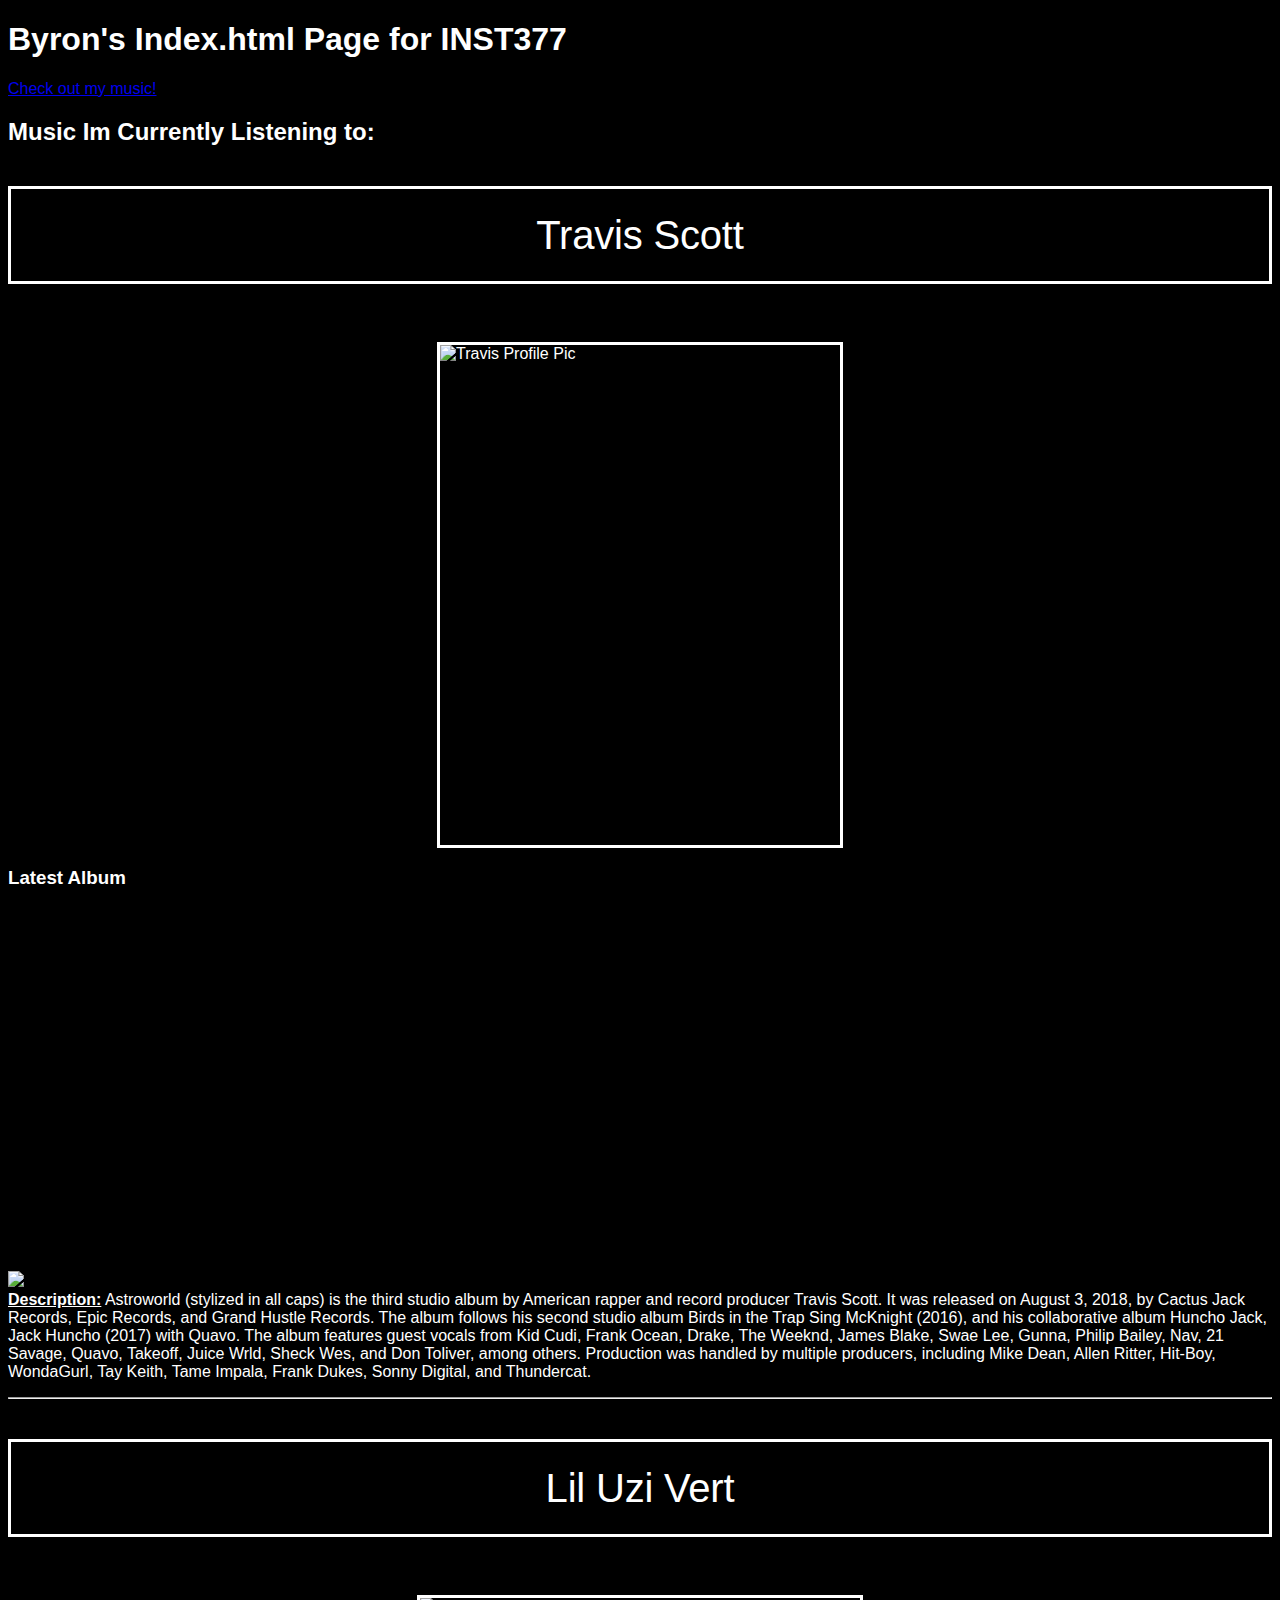
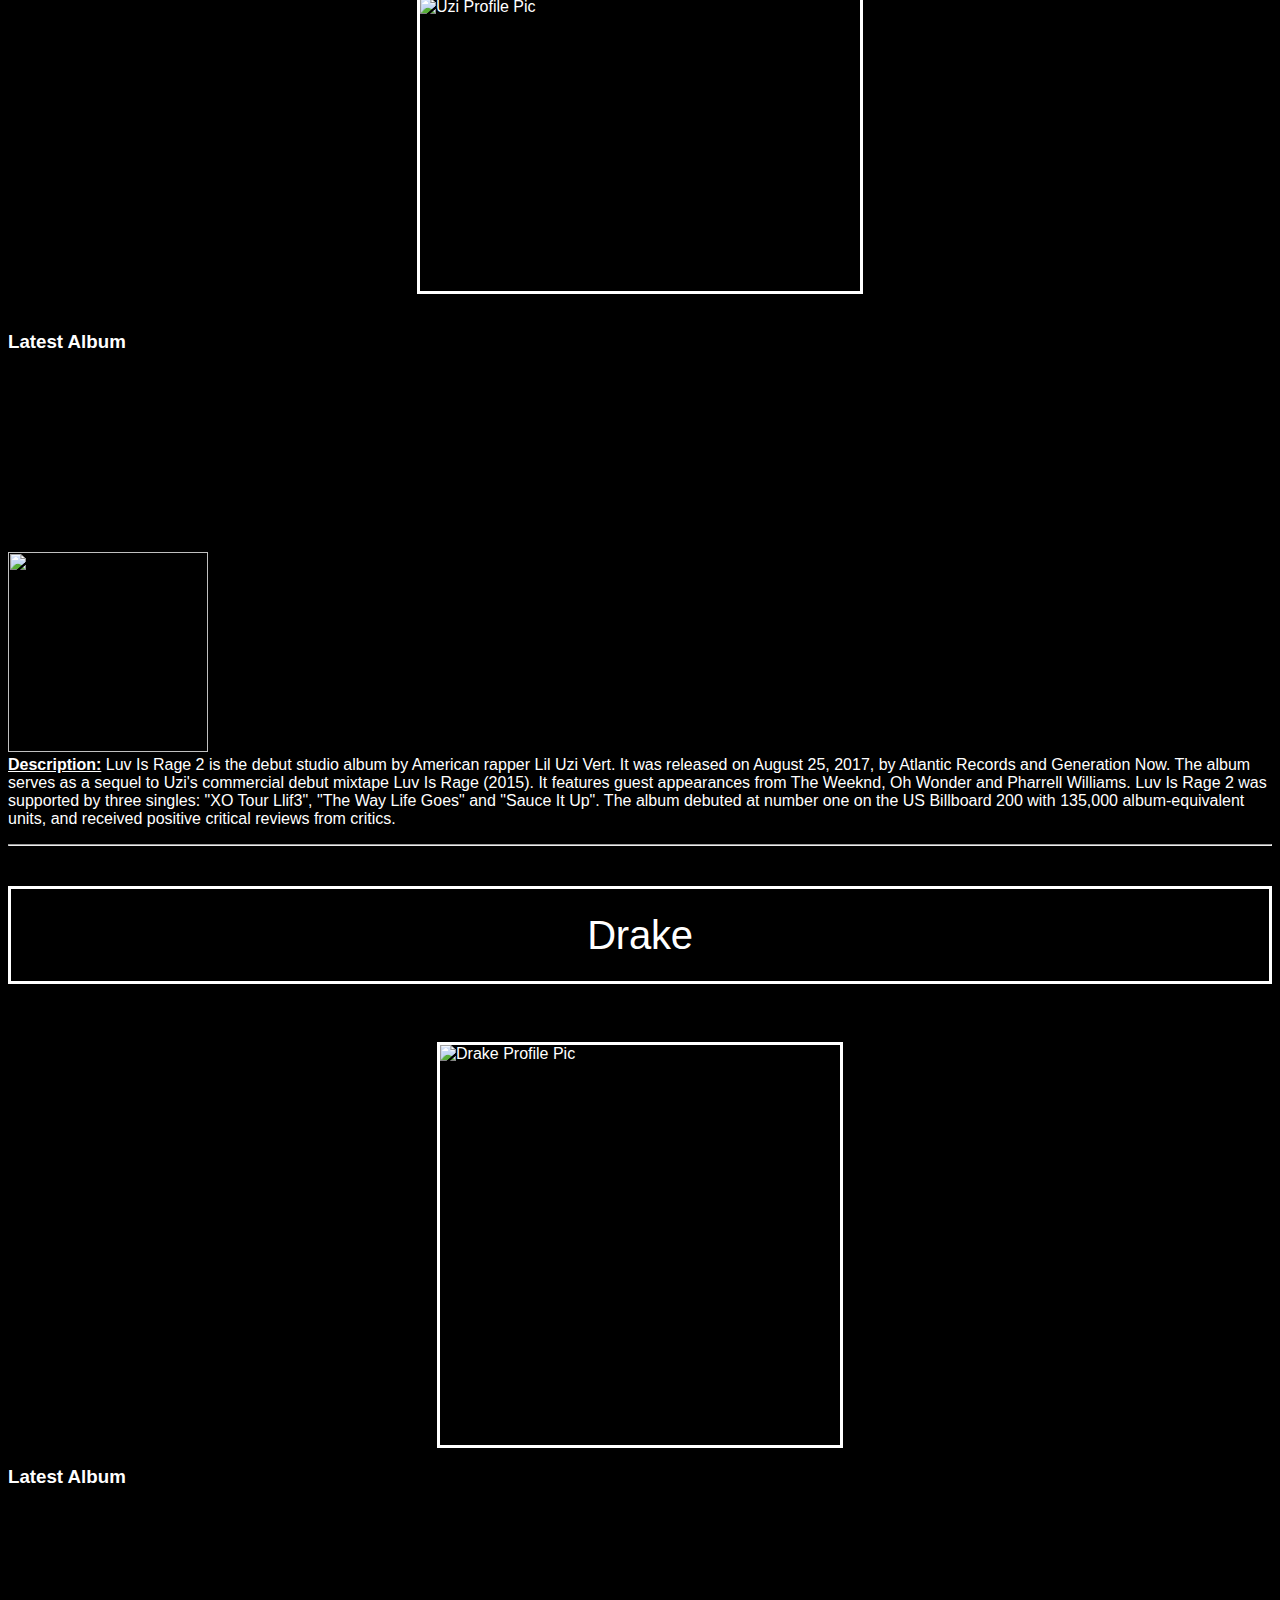
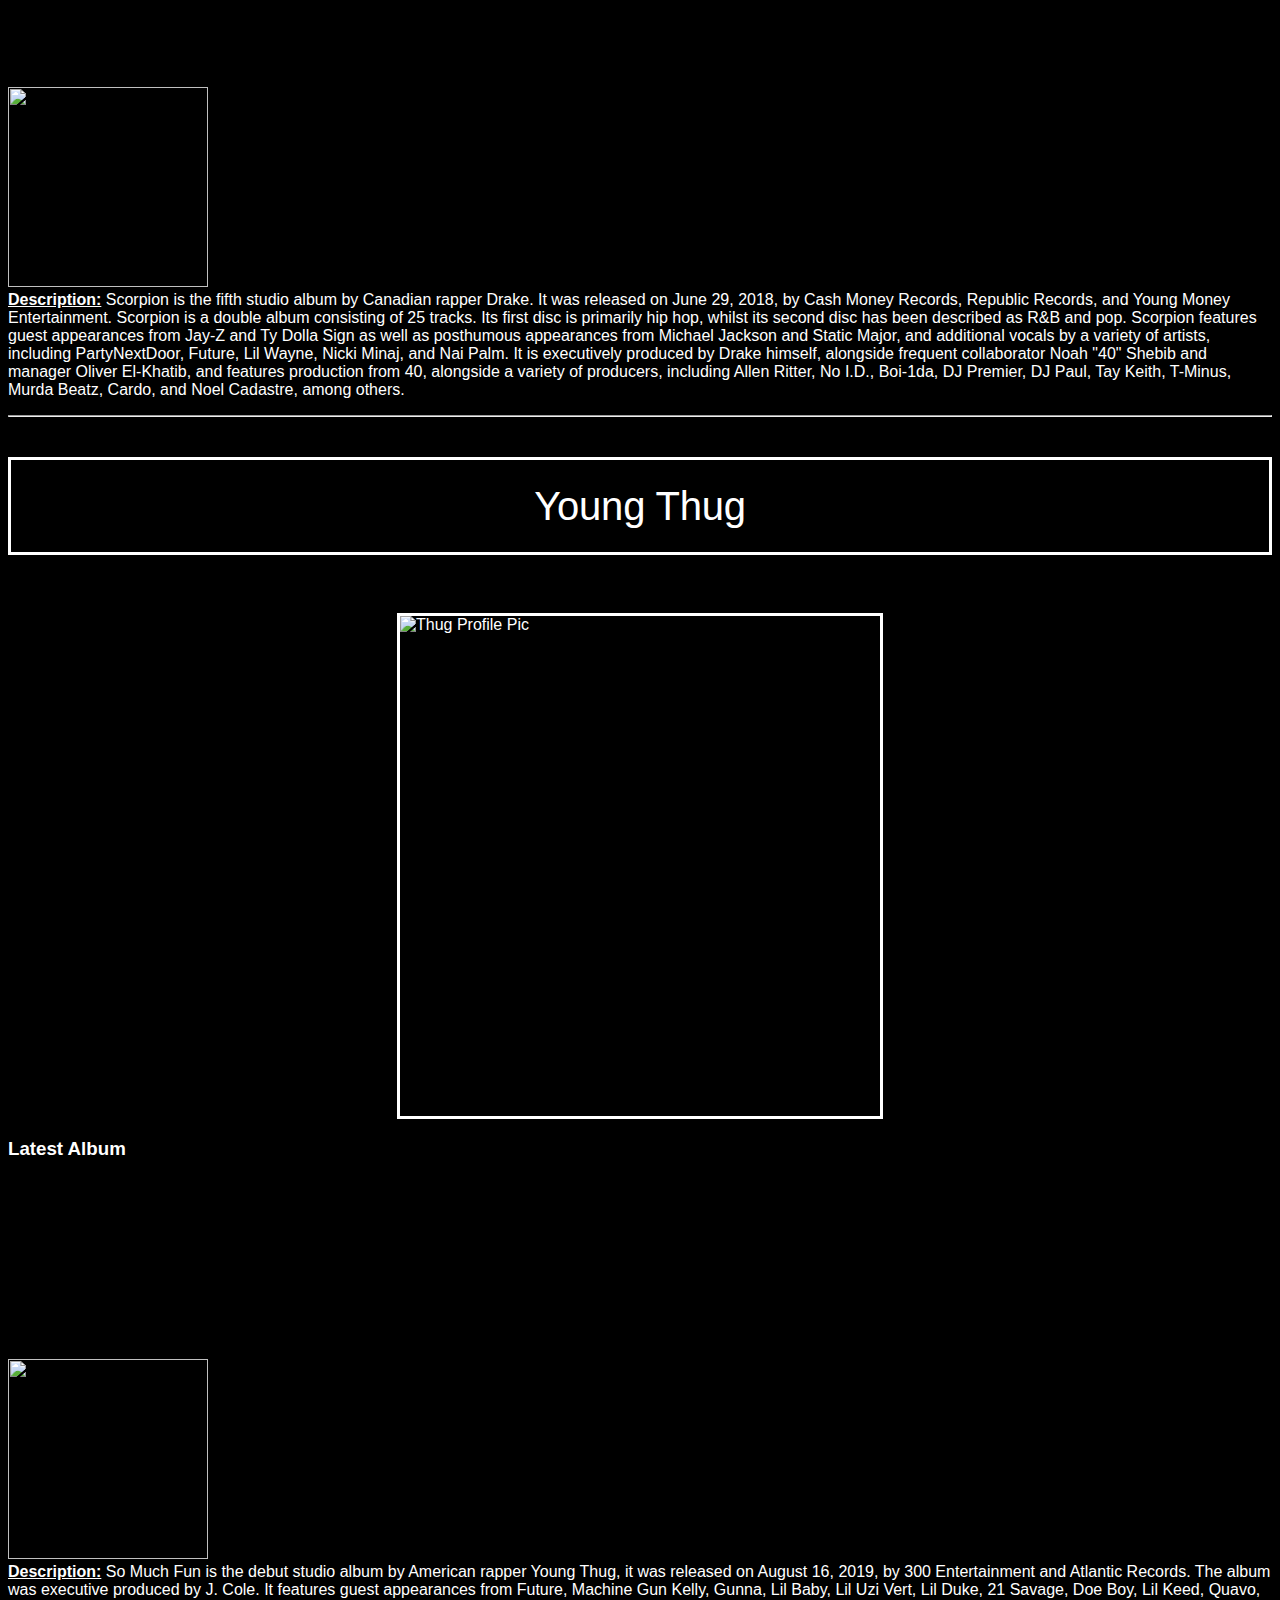
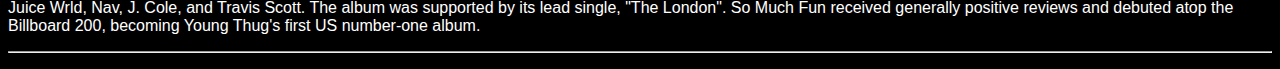
==== index.html @ f916d734 "Spotify Embed + Restructured Webpage" ====
<!DOCTYPE html>
<html lang="en-US">
    <head>
        <title>Index.html Page</title>
        <link rel="stylesheet" href="indexCSS.css">
    </head>

    <body>

        <h1>Byron's Index.html Page for INST377</h1>
            <p> <a href="https://open.spotify.com/artist/3tL5ZjOpuEj4PhimEyNbgF?si=HEZvak3XQn69Vh0HO2Ecpw">Check out my music!</a> </p>
        <h2>Music Im Currently Listening to:</h2>
            <p>
                
                    <!---------------------------------------------- Artist Field -------------------------------------------------> 
                    <h3 id="artist">Travis Scott</h3>
                        <br>
                        <img src="Images/TravisScotGQ.jpg" alt="Travis Profile Pic" style="width:400px;height:500px;" class="artistImage">
                        
                             <p>
                                <h3>Latest Album</h3>
                                <img src="Images/Covers/Astroworld.jpg" >

                                <!---------------------------------------------- Spotify Embed--------------------------------------------------->
                                <iframe src="https://open.spotify.com/embed/album/41GuZcammIkupMPKH2OJ6I" width="300" height="380" frameborder="0" 
                                allowtransparency="true" allow="encrypted-media" class="spotifyPreview"></iframe>
                                <!---------------------------------------------- Spotify Embed--------------------------------------------------->

                                <br>
                                <b><ins>Description:</ins></b>
                                Astroworld (stylized in all caps) is the third studio album by American rapper and record producer Travis Scott. 
                                It was released on August 3, 2018, by Cactus Jack Records, Epic Records, and Grand Hustle Records. 
                                The album follows his second studio album Birds in the Trap Sing McKnight (2016), and his collaborative 
                                album Huncho Jack, Jack Huncho (2017) with Quavo. The album features guest vocals from Kid Cudi, Frank Ocean, 
                                Drake, The Weeknd, James Blake, Swae Lee, Gunna, Philip Bailey, Nav, 21 Savage, Quavo, Takeoff, Juice Wrld, Sheck Wes, 
                                and Don Toliver, among others. Production was handled by multiple producers, including Mike Dean, Allen Ritter, Hit-Boy, 
                                WondaGurl, Tay Keith, Tame Impala, Frank Dukes, Sonny Digital, and Thundercat.
                            </p>
                                    <hr>

                    <h3 id="artist">Lil Uzi Vert</h3>
                        <br>
                        <img src="Images/liluzi.jpg" alt="Uzi Profile Pic" style="width:440px;height:293px;" class="artistImage">  
                            <br>
                            <p>
                                <h3>Latest Album</h3>
                                <img src="Images/Covers/liluziluveisrage2.jpg" style="width:200px;height:200px;">

                                <!---------------------------------------------- Spotify Embed--------------------------------------------------->
                                <iframe src="https://open.spotify.com/embed/album/0zicd2mBV8HTzSubByj4vP" width="300" height="380" frameborder="0" 
                                allowtransparency="true" allow="encrypted-media" class="spotifyPreview"></iframe>
                                <!---------------------------------------------- Spotify Embed--------------------------------------------------->

                                <br>
                                <b><ins>Description:</ins></b>
                                Luv Is Rage 2 is the debut studio album by American rapper Lil Uzi Vert. It was released on August 25, 2017, 
                                by Atlantic Records and Generation Now. The album serves as a sequel to Uzi's commercial debut mixtape 
                                Luv Is Rage (2015). It features guest appearances from The Weeknd, Oh Wonder and Pharrell Williams. 
                                Luv Is Rage 2 was supported by three singles: "XO Tour Llif3", "The Way Life Goes" and "Sauce It Up". 
                                The album debuted at number one on the US Billboard 200 with 135,000 album-equivalent units, and received 
                                positive critical reviews from critics.

                            </p>
                                    <hr>

                    <h3 id="artist">Drake</h3>
                        <br>
                        <img src="Images/Drake.jpg" alt="Drake Profile Pic" style="width:400px;height:400px;" class="artistImage">
                            <p>
                            <h3>Latest Album</h3>
                                <img src="Images/Covers/scorpion.jpg" style="width:200px;height:200px;">

                                <!---------------------------------------------- Spotify Embed--------------------------------------------------->
                                <iframe src="https://open.spotify.com/embed/album/1ATL5GLyefJaxhQzSPVrLX" width="300" height="380" frameborder="0" 
                                allowtransparency="true" allow="encrypted-media" class="spotifyPreview"></iframe>
                                <!---------------------------------------------- Spotify Embed--------------------------------------------------->

                                <br>
                                <b><ins>Description:</ins></b>
                                Scorpion is the fifth studio album by Canadian rapper Drake. It was released on June 29, 2018, by Cash Money Records, 
                                Republic Records, and Young Money Entertainment. Scorpion is a double album consisting of 25 tracks. Its first disc is 
                                primarily hip hop, whilst its second disc has been described as R&B and pop. Scorpion features guest appearances from 
                                Jay-Z and Ty Dolla Sign as well as posthumous appearances from Michael Jackson and Static Major, and additional vocals 
                                by a variety of artists, including PartyNextDoor, Future, Lil Wayne, Nicki Minaj, and Nai Palm. It is executively produced 
                                by Drake himself, alongside frequent collaborator Noah "40" Shebib and manager Oliver El-Khatib, and features production 
                                from 40, alongside a variety of producers, including Allen Ritter, No I.D., Boi-1da, DJ Premier, DJ Paul, Tay Keith, 
                                T-Minus, Murda Beatz, Cardo, and Noel Cadastre, among others.
                            </p>         
                                    <hr>

                            
                    <h3 id="artist">Young Thug</h3>
                        <br>
                        <img src="Images/young-thug.jpeg" alt="Thug Profile Pic" style="width:480px;height:500px;" class="artistImage">  
                            <p>
                            <h3>Latest Album</h3>
                                <img src="Images/Covers/somuchfun.png" style="width:200px;height:200px;">

                                <!---------------------------------------------- Spotify Embed--------------------------------------------------->
                                <iframe src="https://open.spotify.com/embed/album/1bnHPO4dKK7IjvgrtVBcQh" width="300" height="380" frameborder="0"
                                 allowtransparency="true" allow="encrypted-media" class="spotifyPreview"></iframe>
                                <!---------------------------------------------- Spotify Embed--------------------------------------------------->

                                <br>
                                <b><ins>Description:</ins></b>
                                So Much Fun is the debut studio album by American rapper Young Thug, it was released on August 16, 2019, 
                                by 300 Entertainment and Atlantic Records. The album was executive produced by J. Cole. It features guest 
                                appearances from Future, Machine Gun Kelly, Gunna, Lil Baby, Lil Uzi Vert, Lil Duke, 21 Savage, Doe Boy, 
                                Lil Keed, Quavo, Juice Wrld, Nav, J. Cole, and Travis Scott. The album was supported by its lead single, 
                                "The London". So Much Fun received generally positive reviews and debuted atop the Billboard 200, becoming 
                                Young Thug's first US number-one album.
                             </p>
                                    <hr>
                    <!-------------------------------------------------Artist Field ------------------------------------------------------> 
            </p>

    </body>
</html>
---- indexCSS.css ----
/* Style sheet for Index.html */

body {
    color:#ffffff;
    background-color : #000000;
    font-family : arial, verdana, sans-serif;
  }

#artist {
    font-size: 40px;    
    text-align: center;
    line-height: 82px;
    letter-spacing: -.005em;
    font-weight: var(--glue-font-weight-black);
    color: #fff;
    text-transform: none;
    border-style : solid;
    border-color : #ffffff;
    border-width : 3px;
    padding : 5px;
  }

  .artistImage {
    display: block;
    margin-left: auto;
    margin-right: auto;
    width: 50%;
    border-style : solid;
    border-color : #ffffff;
    border-width : 3px;
  }

  .spotifyPreview {

    align-items: center;
  }
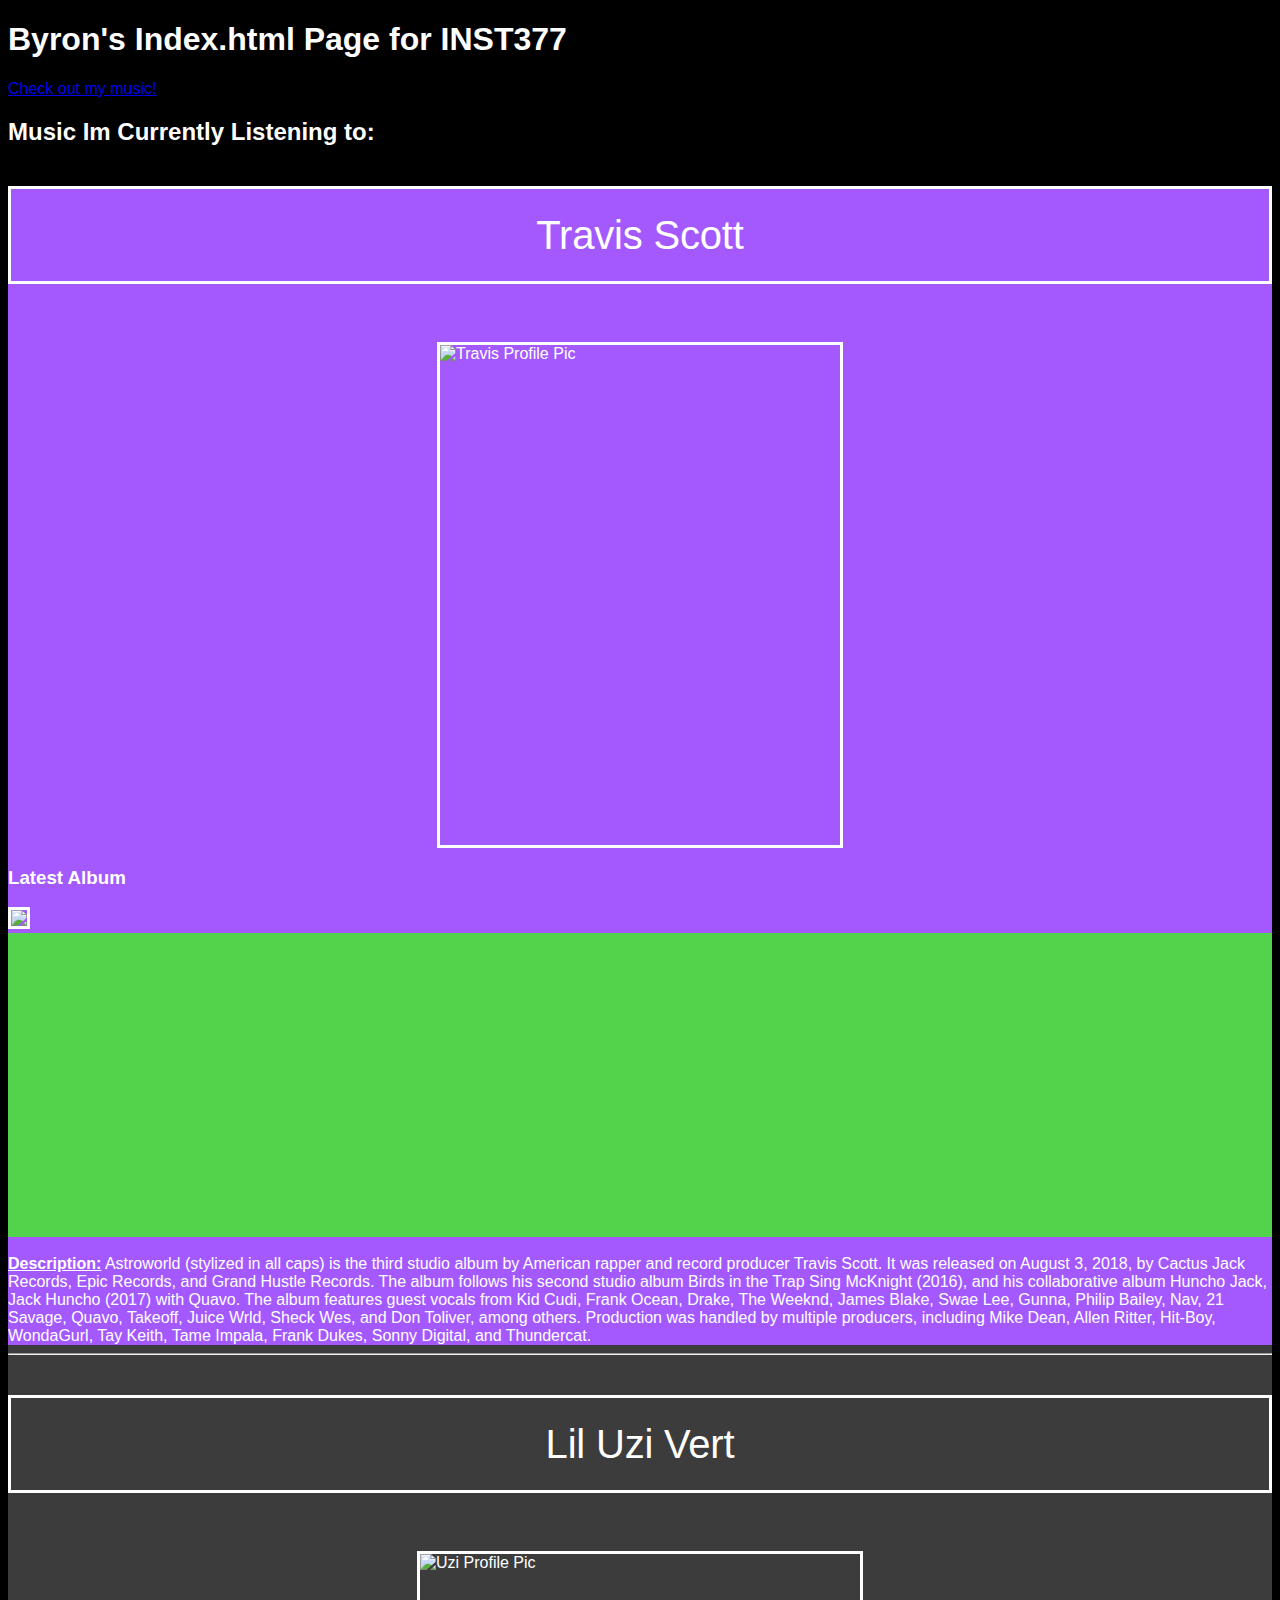
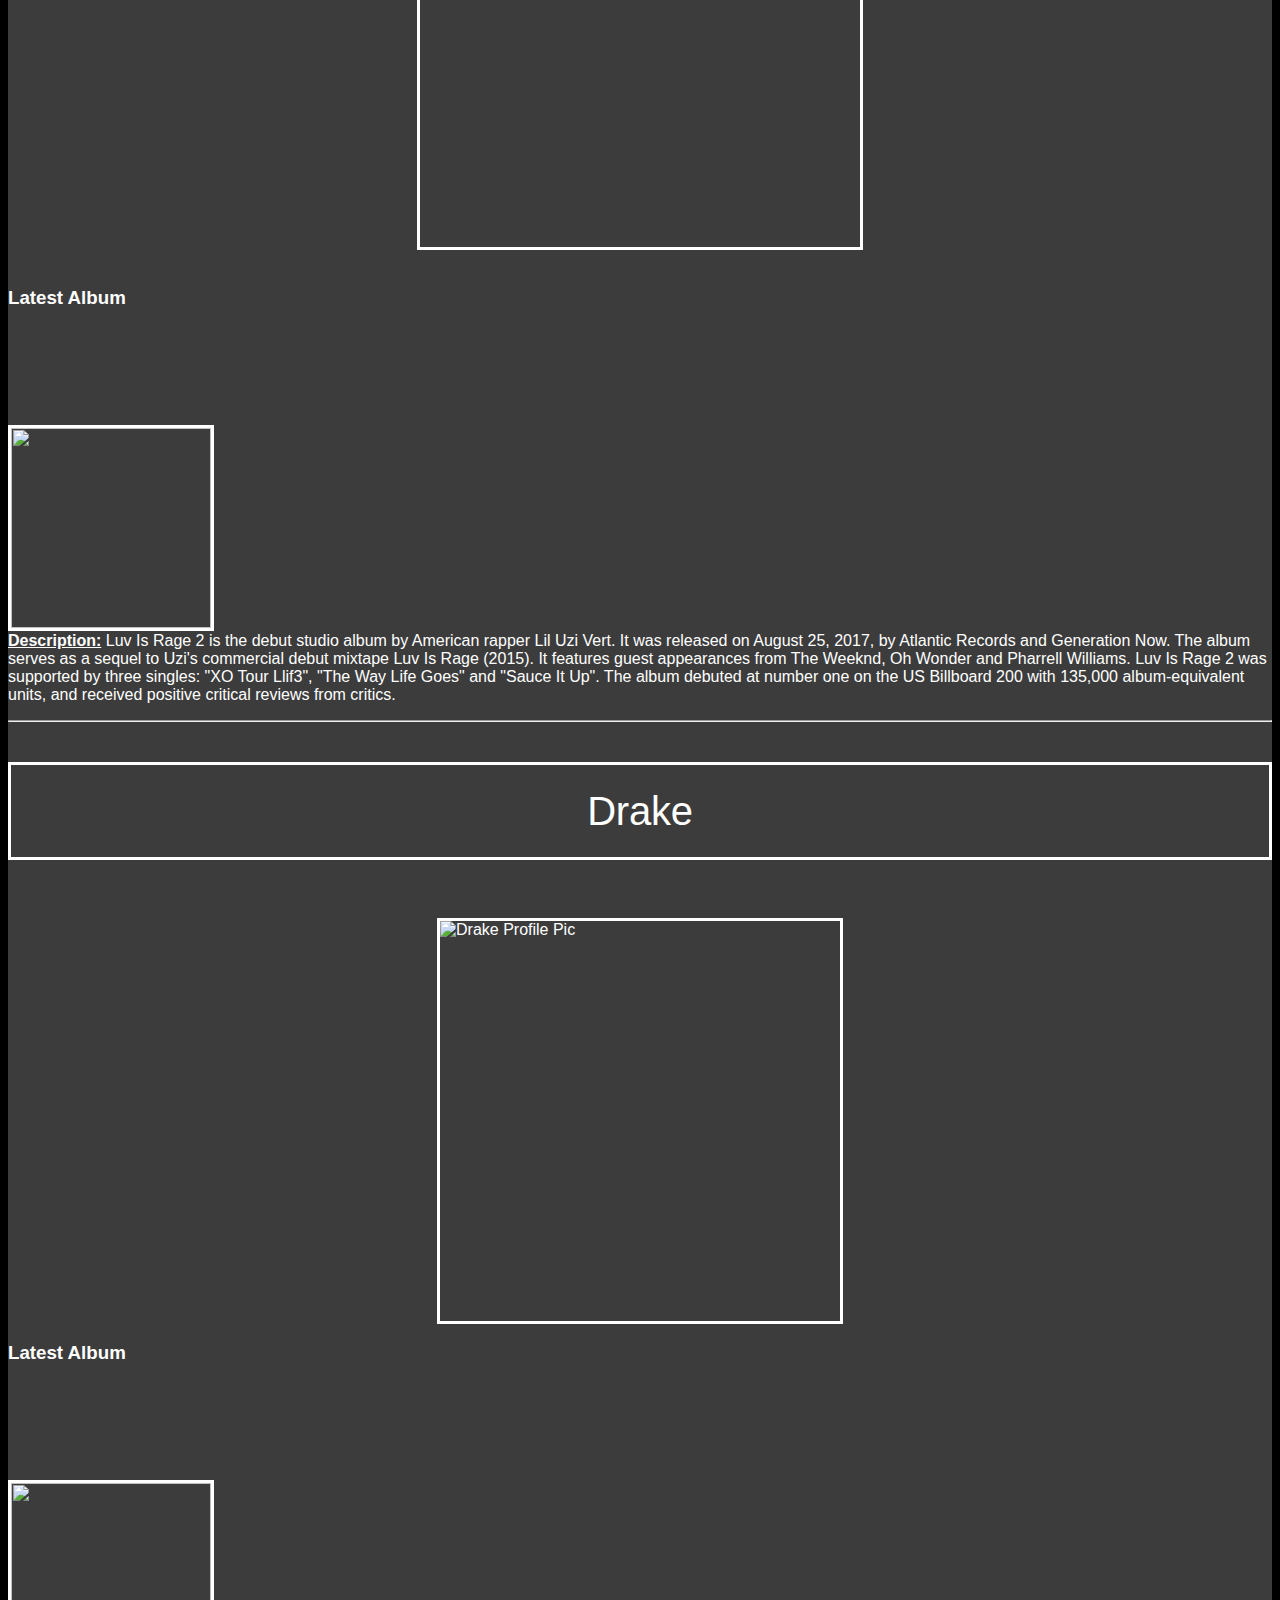
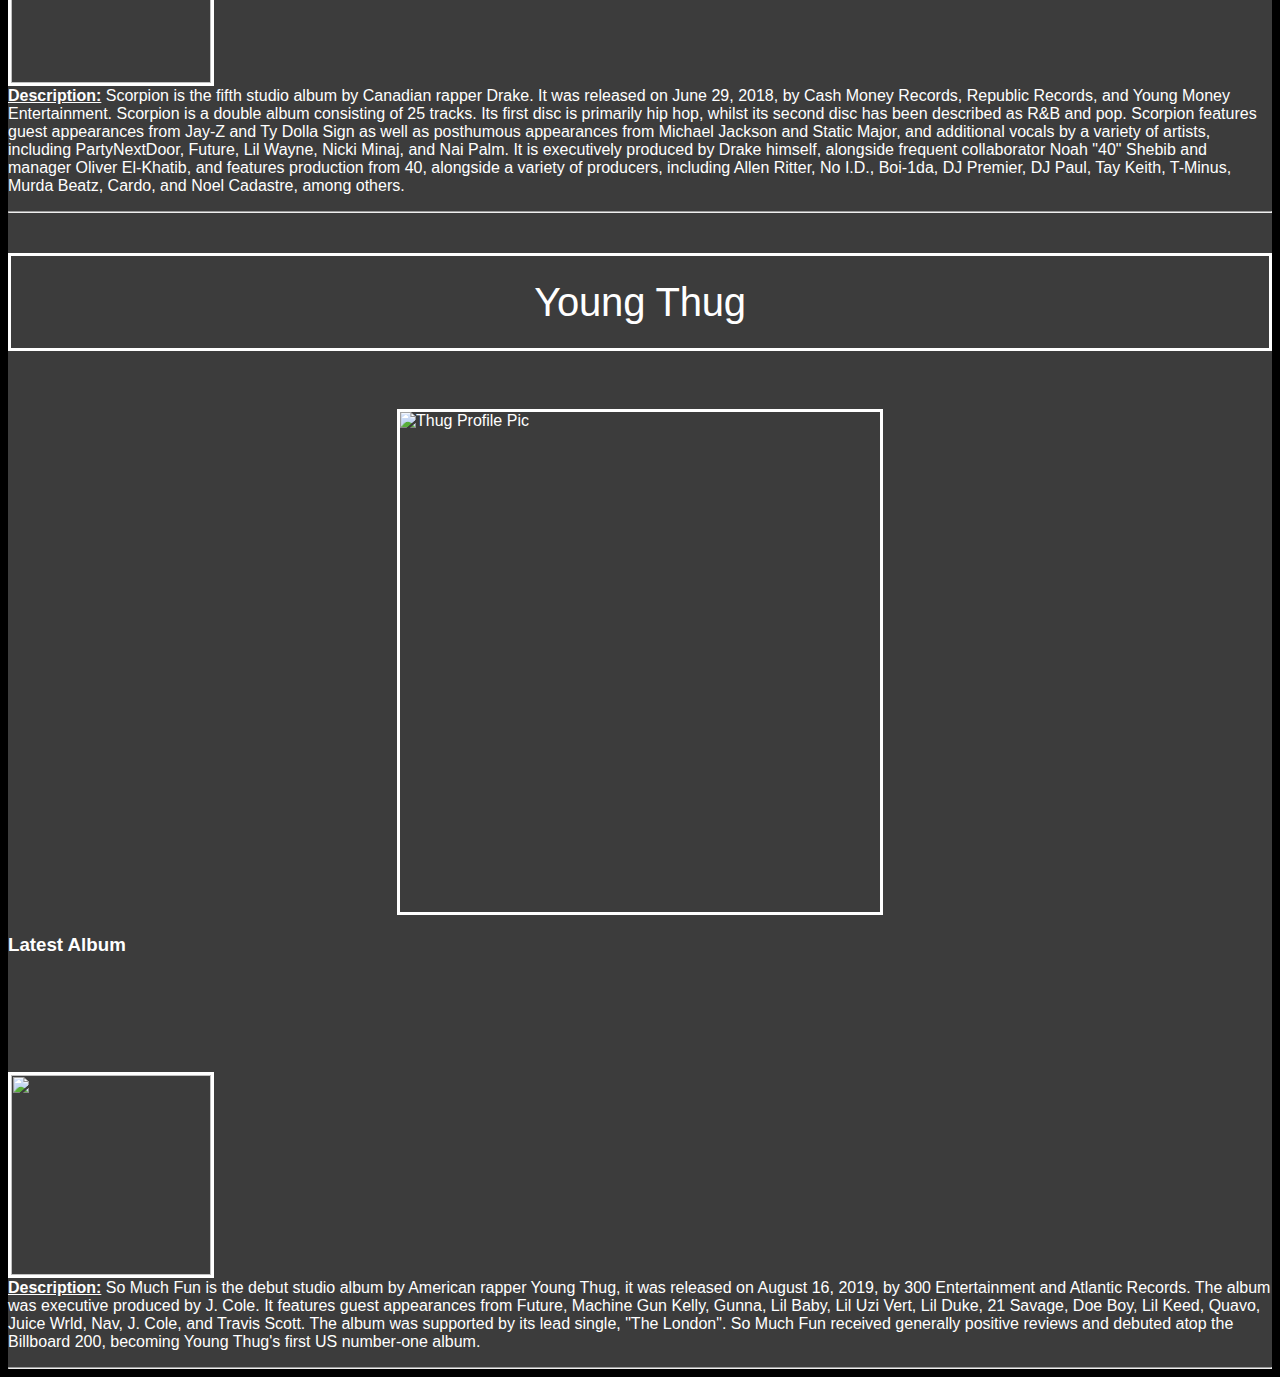
==== commit b02c93dd: "Inserted DIV elements instead of <p> on Travis Scott" ====
--- a/index.html
+++ b/index.html
@@ -1,30 +1,37 @@
 <!DOCTYPE html>
 <html lang="en-US">
-    <head>
-        <title>Index.html Page</title>
-        <link rel="stylesheet" href="indexCSS.css">
-    </head>
+
+    <div id= "header">
+        <head>
+            <title>Byron Cantillano</title>
+            <link rel="stylesheet" href="indexCSS.css">
+        </head>
+    </div>
 
     <body>
 
         <h1>Byron's Index.html Page for INST377</h1>
             <p> <a href="https://open.spotify.com/artist/3tL5ZjOpuEj4PhimEyNbgF?si=HEZvak3XQn69Vh0HO2Ecpw">Check out my music!</a> </p>
         <h2>Music Im Currently Listening to:</h2>
-            <p>
+
+            <div id="ArtistField">
                 
                     <!---------------------------------------------- Artist Field -------------------------------------------------> 
-                    <h3 id="artist">Travis Scott</h3>
+                    <div id="travis">
+                        <h3 id="artist">Travis Scott</h3>
                         <br>
                         <img src="Images/TravisScotGQ.jpg" alt="Travis Profile Pic" style="width:400px;height:500px;" class="artistImage">
                         
-                             <p>
+                             
                                 <h3>Latest Album</h3>
-                                <img src="Images/Covers/Astroworld.jpg" >
+                                <img src="Images/Covers/Astroworld.jpg" id="albumCover" >
 
-                                <!---------------------------------------------- Spotify Embed--------------------------------------------------->
-                                <iframe src="https://open.spotify.com/embed/album/41GuZcammIkupMPKH2OJ6I" width="300" height="380" frameborder="0" 
-                                allowtransparency="true" allow="encrypted-media" class="spotifyPreview"></iframe>
-                                <!---------------------------------------------- Spotify Embed--------------------------------------------------->
+                                <div id="Spotify"> 
+                                    <!---------------------------------------------- Spotify Embed--------------------------------------------------->
+                                    <iframe src="https://open.spotify.com/embed/album/41GuZcammIkupMPKH2OJ6I" width="300" height="300" frameborder="0" 
+                                    allowtransparency="true" allow="encrypted-media"></iframe>
+                                    <!---------------------------------------------- Spotify Embed--------------------------------------------------->
+                                </div> 
 
                                 <br>
                                 <b><ins>Description:</ins></b>
@@ -35,7 +42,7 @@
                                 Drake, The Weeknd, James Blake, Swae Lee, Gunna, Philip Bailey, Nav, 21 Savage, Quavo, Takeoff, Juice Wrld, Sheck Wes, 
                                 and Don Toliver, among others. Production was handled by multiple producers, including Mike Dean, Allen Ritter, Hit-Boy, 
                                 WondaGurl, Tay Keith, Tame Impala, Frank Dukes, Sonny Digital, and Thundercat.
-                            </p>
+                </div>
                                     <hr>
 
                     <h3 id="artist">Lil Uzi Vert</h3>
@@ -44,11 +51,11 @@
                             <br>
                             <p>
                                 <h3>Latest Album</h3>
-                                <img src="Images/Covers/liluziluveisrage2.jpg" style="width:200px;height:200px;">
+                                <img src="Images/Covers/liluziluveisrage2.jpg" id="albumCover" style="width:200px;height:200px;">
 
                                 <!---------------------------------------------- Spotify Embed--------------------------------------------------->
-                                <iframe src="https://open.spotify.com/embed/album/0zicd2mBV8HTzSubByj4vP" width="300" height="380" frameborder="0" 
-                                allowtransparency="true" allow="encrypted-media" class="spotifyPreview"></iframe>
+                                <iframe src="https://open.spotify.com/embed/album/0zicd2mBV8HTzSubByj4vP" width="300" height="300" frameborder="0" 
+                                allowtransparency="true" allow="encrypted-media"></iframe>
                                 <!---------------------------------------------- Spotify Embed--------------------------------------------------->
 
                                 <br>
@@ -68,11 +75,11 @@
                         <img src="Images/Drake.jpg" alt="Drake Profile Pic" style="width:400px;height:400px;" class="artistImage">
                             <p>
                             <h3>Latest Album</h3>
-                                <img src="Images/Covers/scorpion.jpg" style="width:200px;height:200px;">
+                                <img src="Images/Covers/scorpion.jpg" id="albumCover" style="width:200px;height:200px; ">
 
                                 <!---------------------------------------------- Spotify Embed--------------------------------------------------->
-                                <iframe src="https://open.spotify.com/embed/album/1ATL5GLyefJaxhQzSPVrLX" width="300" height="380" frameborder="0" 
-                                allowtransparency="true" allow="encrypted-media" class="spotifyPreview"></iframe>
+                                <iframe src="https://open.spotify.com/embed/album/1ATL5GLyefJaxhQzSPVrLX" width="300" height="300" frameborder="0" 
+                                allowtransparency="true" allow="encrypted-media" ></iframe>
                                 <!---------------------------------------------- Spotify Embed--------------------------------------------------->
 
                                 <br>
@@ -94,11 +101,11 @@
                         <img src="Images/young-thug.jpeg" alt="Thug Profile Pic" style="width:480px;height:500px;" class="artistImage">  
                             <p>
                             <h3>Latest Album</h3>
-                                <img src="Images/Covers/somuchfun.png" style="width:200px;height:200px;">
+                                <img src="Images/Covers/somuchfun.png" id="albumCover" style="width:200px;height:200px;">
 
                                 <!---------------------------------------------- Spotify Embed--------------------------------------------------->
-                                <iframe src="https://open.spotify.com/embed/album/1bnHPO4dKK7IjvgrtVBcQh" width="300" height="380" frameborder="0"
-                                 allowtransparency="true" allow="encrypted-media" class="spotifyPreview"></iframe>
+                                <iframe src="https://open.spotify.com/embed/album/1bnHPO4dKK7IjvgrtVBcQh" width="300" height="300" frameborder="0"
+                                 allowtransparency="true" allow="encrypted-media"></iframe>
                                 <!---------------------------------------------- Spotify Embed--------------------------------------------------->
 
                                 <br>
@@ -112,7 +119,7 @@
                              </p>
                                     <hr>
                     <!-------------------------------------------------Artist Field ------------------------------------------------------> 
-            </p>
+                </div>
 
     </body>
 </html>--- a/indexCSS.css
+++ b/indexCSS.css
@@ -1,4 +1,4 @@
-/* Style sheet for Index.html */
+/* Style sheet for Index.html (Current Music)*/
 
 body {
     color:#ffffff;
@@ -20,17 +20,30 @@
     padding : 5px;
   }
 
-  .artistImage {
-    display: block;
-    margin-left: auto;
-    margin-right: auto;
-    width: 50%;
+#albumCover {
     border-style : solid;
     border-color : #ffffff;
     border-width : 3px;
-  }
+}
 
-  .spotifyPreview {
+#ArtistField{
+  background-color: rgb(60, 60, 60)
+}
 
-    align-items: center;
-  }+.artistImage {
+  display: block;
+  margin-left: auto;
+  margin-right: auto;
+  width: 50%;
+  border-style : solid;
+  border-color : #ffffff;
+  border-width : 3px;
+}
+
+#Spotify {
+  background-color: rgb(83, 211, 76)
+}
+
+#travis {
+  background-color: rgb(164, 89, 255)
+}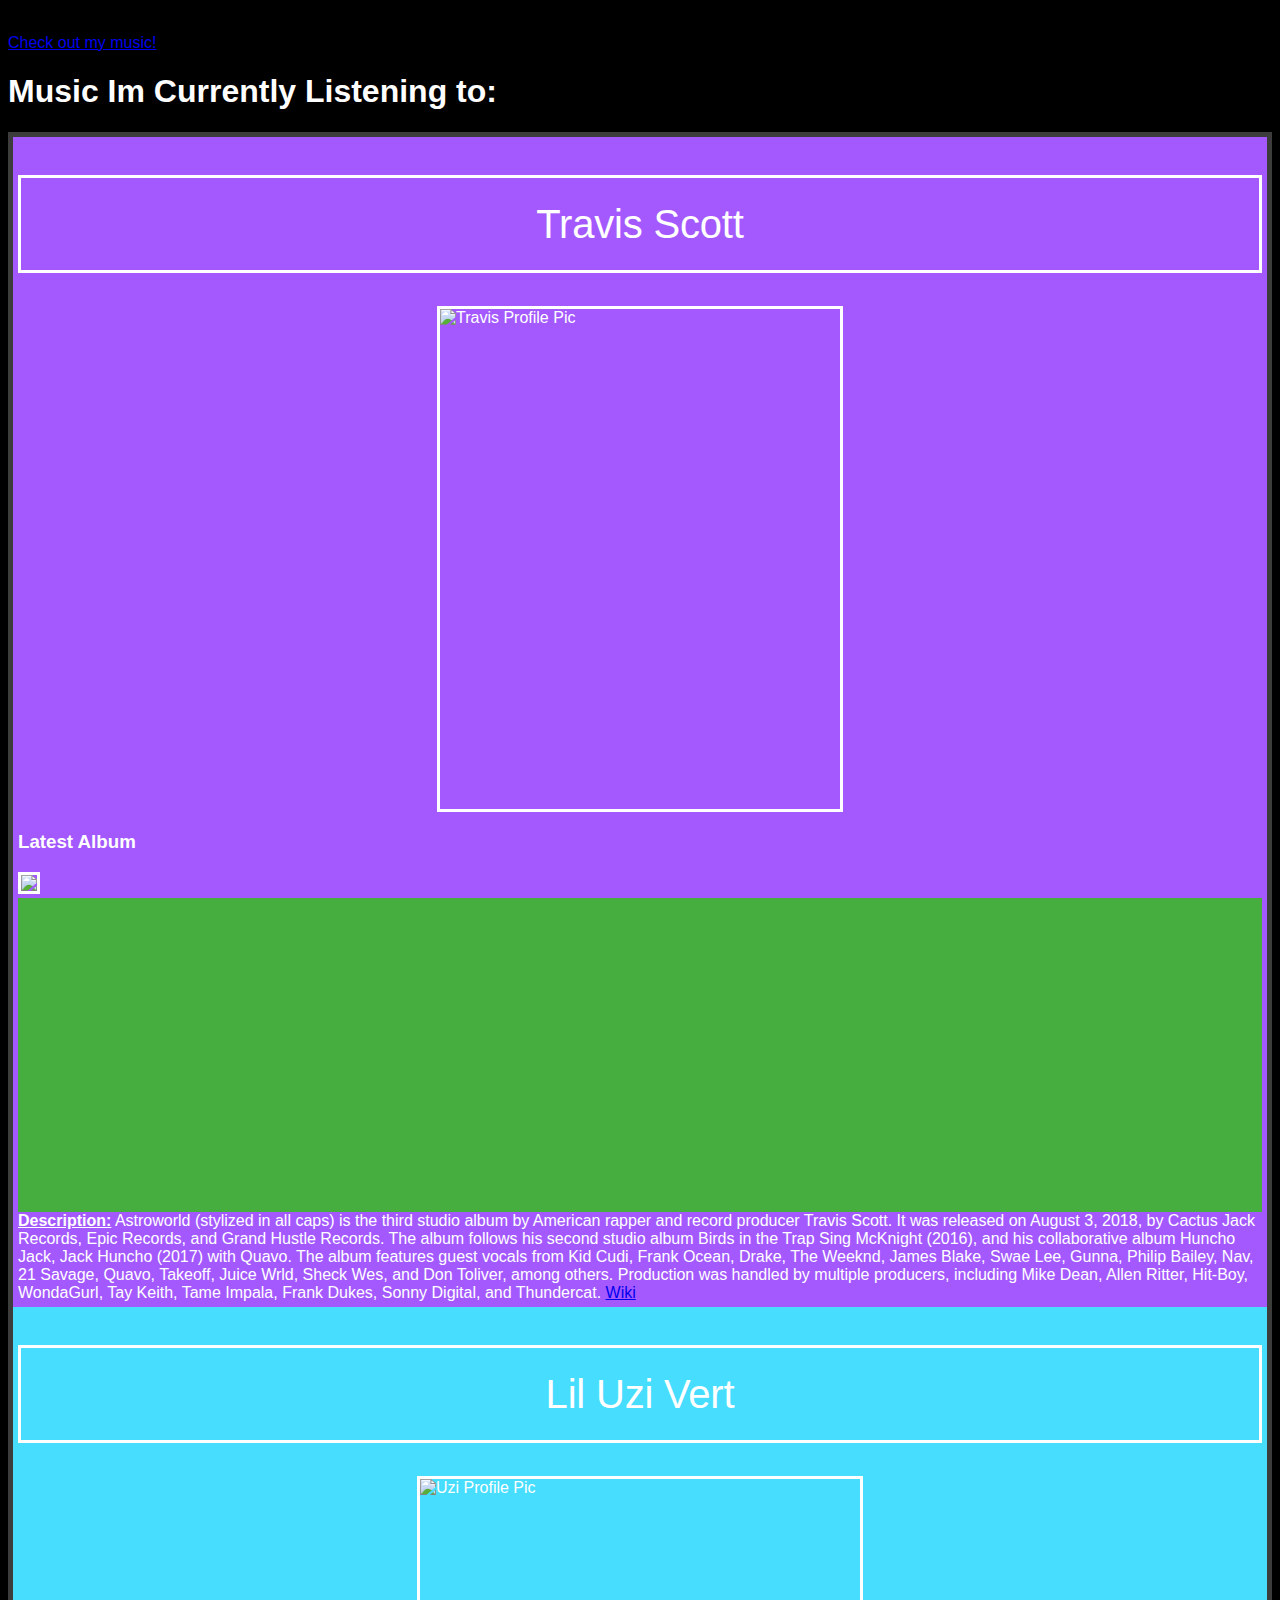
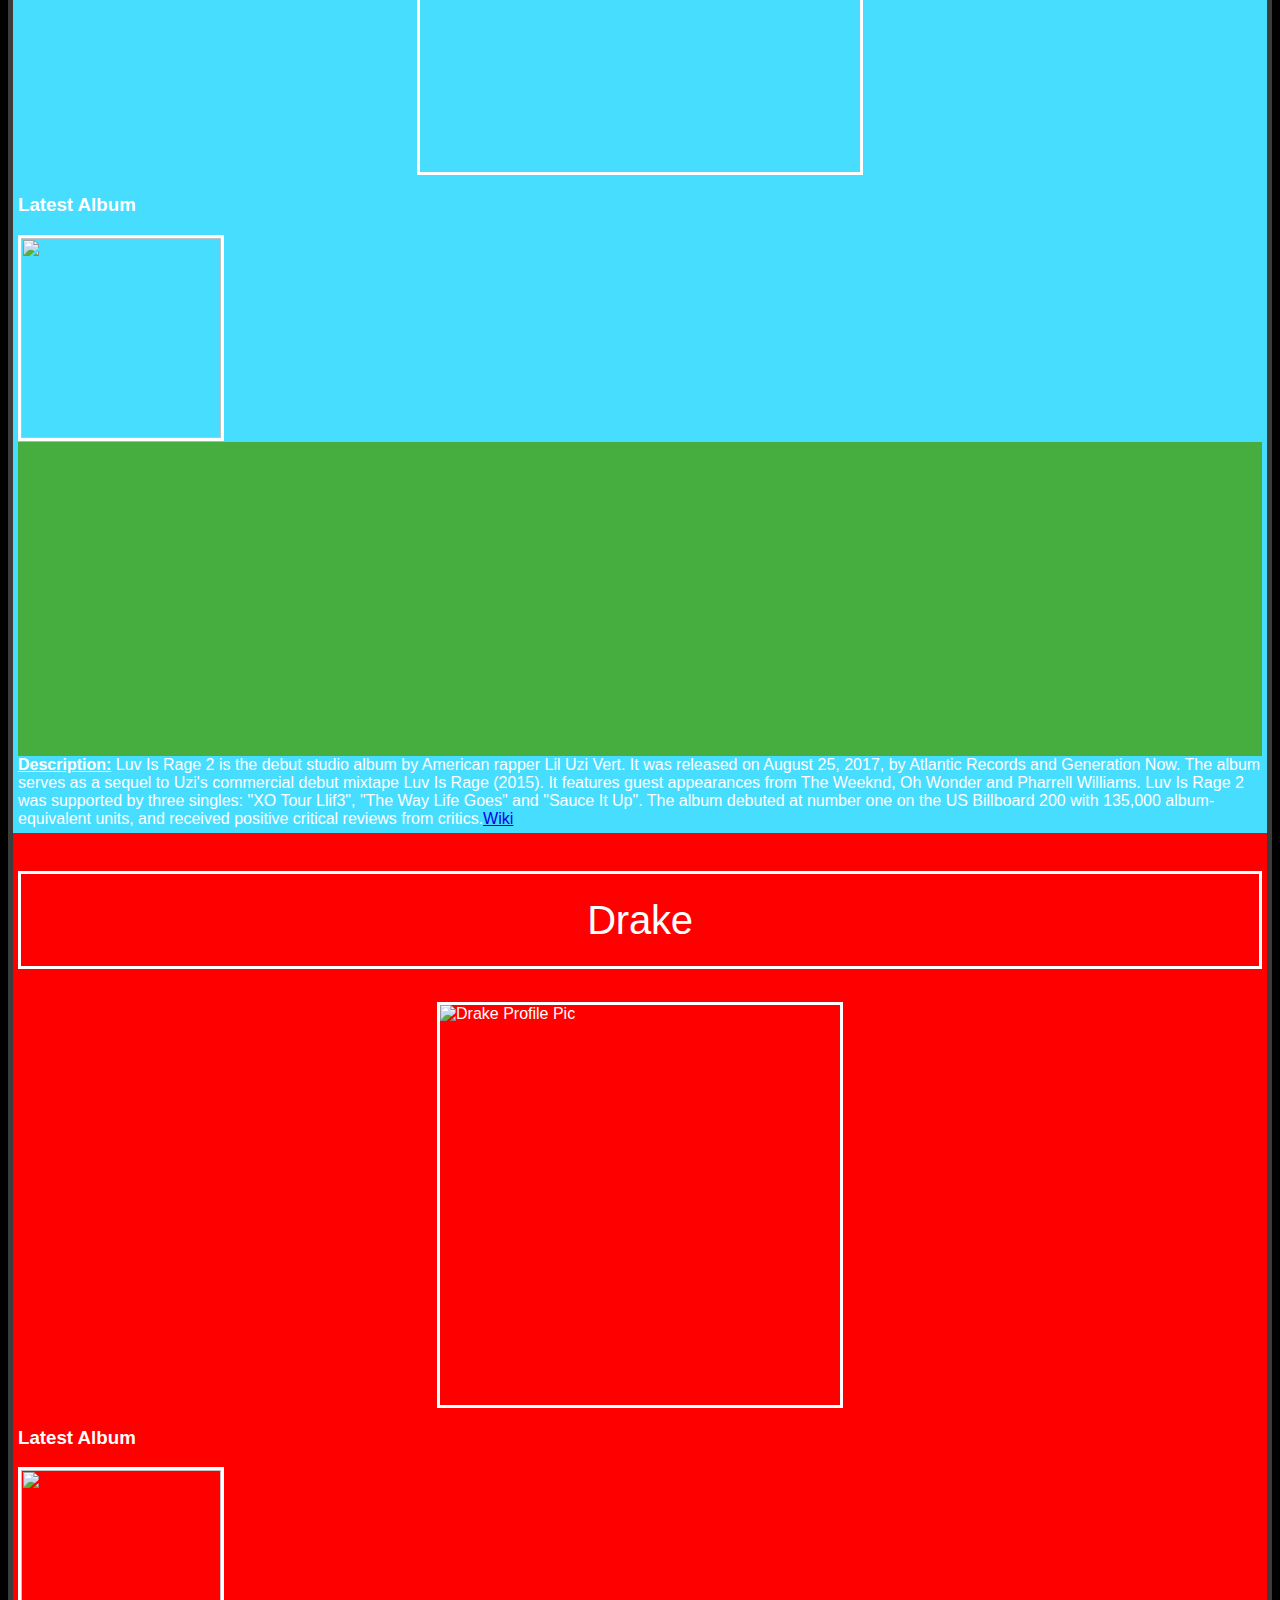
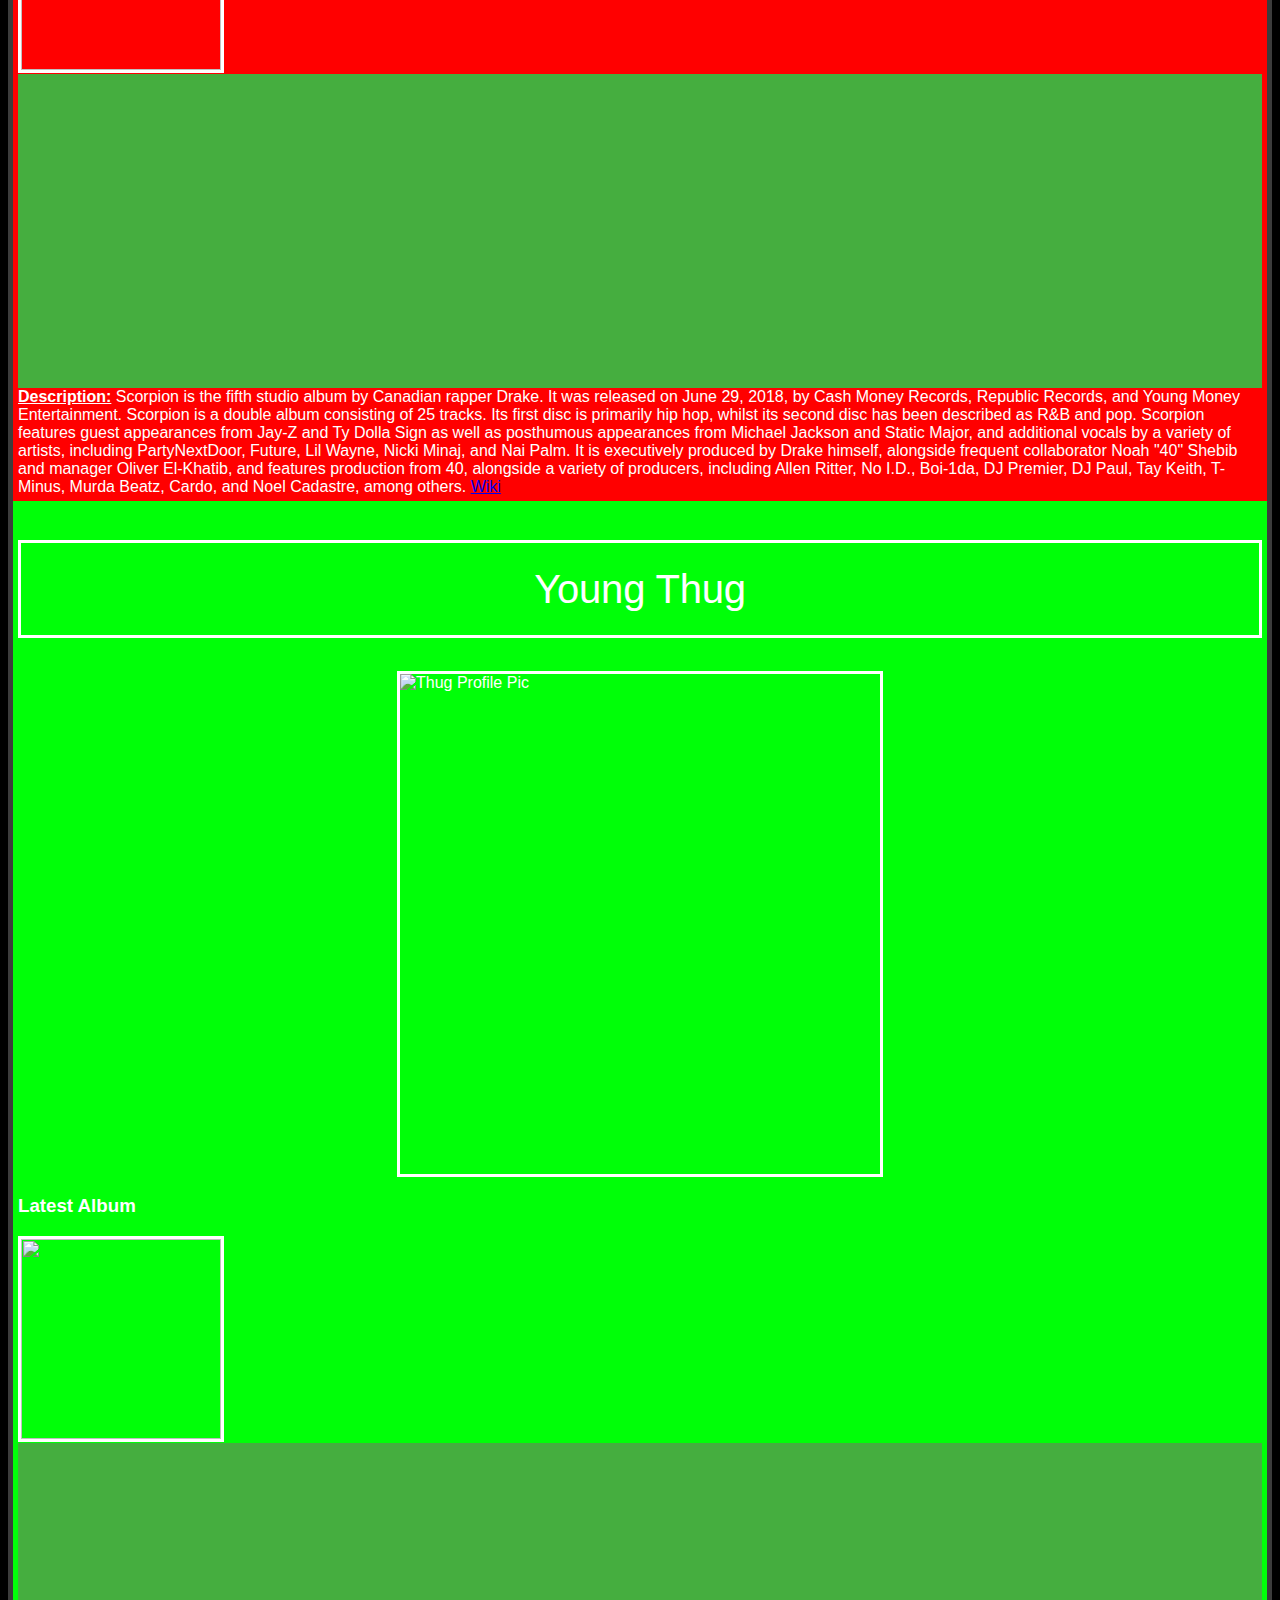
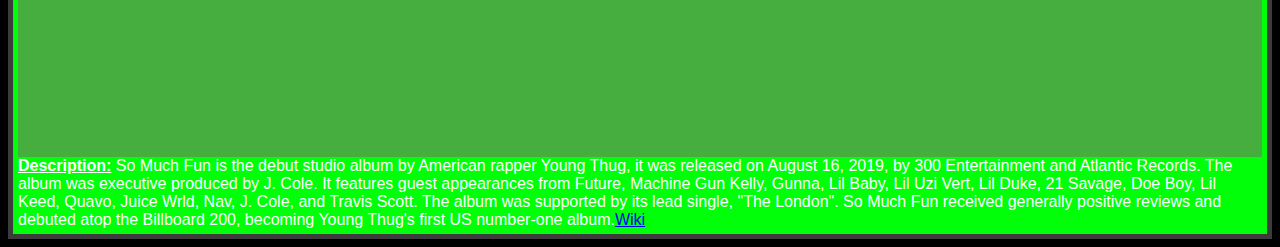
==== commit 1d180935: "Organized DIV elements for artists and added padding CSS" ====
--- a/index.html
+++ b/index.html
@@ -9,31 +9,29 @@
     </div>
 
     <body>
+        <p> <a href="https://open.spotify.com/artist/3tL5ZjOpuEj4PhimEyNbgF?si=HEZvak3XQn69Vh0HO2Ecpw">Check out my music!</a> </p>
 
-        <h1>Byron's Index.html Page for INST377</h1>
-            <p> <a href="https://open.spotify.com/artist/3tL5ZjOpuEj4PhimEyNbgF?si=HEZvak3XQn69Vh0HO2Ecpw">Check out my music!</a> </p>
-        <h2>Music Im Currently Listening to:</h2>
-
+        <h1>Music Im Currently Listening to:</h1>
+            <!---------------------------------------------- Artist Field -------------------------------------------------> 
             <div id="ArtistField">
                 
-                    <!---------------------------------------------- Artist Field -------------------------------------------------> 
-                    <div id="travis">
-                        <h3 id="artist">Travis Scott</h3>
-                        <br>
+                <div id="travis">
+                    <h2 id="artistName">Travis Scott</h2>
+             
                         <img src="Images/TravisScotGQ.jpg" alt="Travis Profile Pic" style="width:400px;height:500px;" class="artistImage">
                         
-                             
-                                <h3>Latest Album</h3>
+                            <h3>Latest Album</h3>
                                 <img src="Images/Covers/Astroworld.jpg" id="albumCover" >
 
+                                <!---------------------------------------------- Spotify Embed--------------------------------------------------->
                                 <div id="Spotify"> 
-                                    <!---------------------------------------------- Spotify Embed--------------------------------------------------->
+                                   
                                     <iframe src="https://open.spotify.com/embed/album/41GuZcammIkupMPKH2OJ6I" width="300" height="300" frameborder="0" 
                                     allowtransparency="true" allow="encrypted-media"></iframe>
-                                    <!---------------------------------------------- Spotify Embed--------------------------------------------------->
+                                   
                                 </div> 
-
-                                <br>
+                                <!---------------------------------------------- Spotify Embed--------------------------------------------------->
+                                
                                 <b><ins>Description:</ins></b>
                                 Astroworld (stylized in all caps) is the third studio album by American rapper and record producer Travis Scott. 
                                 It was released on August 3, 2018, by Cactus Jack Records, Epic Records, and Grand Hustle Records. 
@@ -41,48 +39,48 @@
                                 album Huncho Jack, Jack Huncho (2017) with Quavo. The album features guest vocals from Kid Cudi, Frank Ocean, 
                                 Drake, The Weeknd, James Blake, Swae Lee, Gunna, Philip Bailey, Nav, 21 Savage, Quavo, Takeoff, Juice Wrld, Sheck Wes, 
                                 and Don Toliver, among others. Production was handled by multiple producers, including Mike Dean, Allen Ritter, Hit-Boy, 
-                                WondaGurl, Tay Keith, Tame Impala, Frank Dukes, Sonny Digital, and Thundercat.
+                                WondaGurl, Tay Keith, Tame Impala, Frank Dukes, Sonny Digital, and Thundercat. <a href="https://en.wikipedia.org/wiki/Astroworld_(album)">Wiki</a>
                 </div>
-                                    <hr>
+                    
+                <div id= "uzi">
+                    <h2 id="artistName">Lil Uzi Vert</h2>
+                        
+                        <img src="Images/liluzi.jpg" alt="Uzi Profile Pic" style="width:440px;height:293px;" class="artistImage">  
 
-                    <h3 id="artist">Lil Uzi Vert</h3>
-                        <br>
-                        <img src="Images/liluzi.jpg" alt="Uzi Profile Pic" style="width:440px;height:293px;" class="artistImage">  
-                            <br>
-                            <p>
-                                <h3>Latest Album</h3>
+                            <h3>Latest Album</h3>
                                 <img src="Images/Covers/liluziluveisrage2.jpg" id="albumCover" style="width:200px;height:200px;">
 
                                 <!---------------------------------------------- Spotify Embed--------------------------------------------------->
-                                <iframe src="https://open.spotify.com/embed/album/0zicd2mBV8HTzSubByj4vP" width="300" height="300" frameborder="0" 
-                                allowtransparency="true" allow="encrypted-media"></iframe>
+                                <div id="Spotify">
+                                    <iframe src="https://open.spotify.com/embed/album/0zicd2mBV8HTzSubByj4vP" width="300" height="300" frameborder="0" 
+                                    nallowtransparency="true" allow="encrypted-media"></iframe>
+                                </div>
                                 <!---------------------------------------------- Spotify Embed--------------------------------------------------->
 
-                                <br>
                                 <b><ins>Description:</ins></b>
                                 Luv Is Rage 2 is the debut studio album by American rapper Lil Uzi Vert. It was released on August 25, 2017, 
                                 by Atlantic Records and Generation Now. The album serves as a sequel to Uzi's commercial debut mixtape 
                                 Luv Is Rage (2015). It features guest appearances from The Weeknd, Oh Wonder and Pharrell Williams. 
                                 Luv Is Rage 2 was supported by three singles: "XO Tour Llif3", "The Way Life Goes" and "Sauce It Up". 
                                 The album debuted at number one on the US Billboard 200 with 135,000 album-equivalent units, and received 
-                                positive critical reviews from critics.
+                                positive critical reviews from critics.<a href="https://en.wikipedia.org/wiki/Luv_Is_Rage_2">Wiki</a>
+                </div>
 
-                            </p>
-                                    <hr>
+                <div id="drake">
+                    <h2 id="artistName">Drake</h2>
+                        
+                        <img src="Images/Drake.jpg" alt="Drake Profile Pic" style="width:400px;height:400px;" class="artistImage">
 
-                    <h3 id="artist">Drake</h3>
-                        <br>
-                        <img src="Images/Drake.jpg" alt="Drake Profile Pic" style="width:400px;height:400px;" class="artistImage">
-                            <p>
                             <h3>Latest Album</h3>
                                 <img src="Images/Covers/scorpion.jpg" id="albumCover" style="width:200px;height:200px; ">
 
                                 <!---------------------------------------------- Spotify Embed--------------------------------------------------->
-                                <iframe src="https://open.spotify.com/embed/album/1ATL5GLyefJaxhQzSPVrLX" width="300" height="300" frameborder="0" 
-                                allowtransparency="true" allow="encrypted-media" ></iframe>
+                                <div id="Spotify">
+                                    <iframe src="https://open.spotify.com/embed/album/1ATL5GLyefJaxhQzSPVrLX" width="300" height="300" frameborder="0" 
+                                    allowtransparency="true" allow="encrypted-media" ></iframe>
+                                </div>
                                 <!---------------------------------------------- Spotify Embed--------------------------------------------------->
 
-                                <br>
                                 <b><ins>Description:</ins></b>
                                 Scorpion is the fifth studio album by Canadian rapper Drake. It was released on June 29, 2018, by Cash Money Records, 
                                 Republic Records, and Young Money Entertainment. Scorpion is a double album consisting of 25 tracks. Its first disc is 
@@ -91,35 +89,34 @@
                                 by a variety of artists, including PartyNextDoor, Future, Lil Wayne, Nicki Minaj, and Nai Palm. It is executively produced 
                                 by Drake himself, alongside frequent collaborator Noah "40" Shebib and manager Oliver El-Khatib, and features production 
                                 from 40, alongside a variety of producers, including Allen Ritter, No I.D., Boi-1da, DJ Premier, DJ Paul, Tay Keith, 
-                                T-Minus, Murda Beatz, Cardo, and Noel Cadastre, among others.
-                            </p>         
-                                    <hr>
+                                T-Minus, Murda Beatz, Cardo, and Noel Cadastre, among others. <a href="https://en.wikipedia.org/wiki/Scorpion_(Drake_album)">Wiki</a>      
+                </div>
 
-                            
-                    <h3 id="artist">Young Thug</h3>
-                        <br>
+                <div id="thugger">        
+                    <h2 id="artistName">Young Thug</h2>
+
                         <img src="Images/young-thug.jpeg" alt="Thug Profile Pic" style="width:480px;height:500px;" class="artistImage">  
-                            <p>
+
                             <h3>Latest Album</h3>
                                 <img src="Images/Covers/somuchfun.png" id="albumCover" style="width:200px;height:200px;">
 
                                 <!---------------------------------------------- Spotify Embed--------------------------------------------------->
-                                <iframe src="https://open.spotify.com/embed/album/1bnHPO4dKK7IjvgrtVBcQh" width="300" height="300" frameborder="0"
-                                 allowtransparency="true" allow="encrypted-media"></iframe>
+                                <div id="Spotify">
+                                    <iframe src="https://open.spotify.com/embed/album/1bnHPO4dKK7IjvgrtVBcQh" width="300" height="300" frameborder="0"
+                                    allowtransparency="true" allow="encrypted-media"></iframe>
+                                 </div>
                                 <!---------------------------------------------- Spotify Embed--------------------------------------------------->
 
-                                <br>
                                 <b><ins>Description:</ins></b>
                                 So Much Fun is the debut studio album by American rapper Young Thug, it was released on August 16, 2019, 
                                 by 300 Entertainment and Atlantic Records. The album was executive produced by J. Cole. It features guest 
                                 appearances from Future, Machine Gun Kelly, Gunna, Lil Baby, Lil Uzi Vert, Lil Duke, 21 Savage, Doe Boy, 
                                 Lil Keed, Quavo, Juice Wrld, Nav, J. Cole, and Travis Scott. The album was supported by its lead single, 
                                 "The London". So Much Fun received generally positive reviews and debuted atop the Billboard 200, becoming 
-                                Young Thug's first US number-one album.
-                             </p>
-                                    <hr>
-                    <!-------------------------------------------------Artist Field ------------------------------------------------------> 
+                                Young Thug's first US number-one album.<a href="https://en.wikipedia.org/wiki/So_Much_Fun">Wiki</a>
                 </div>
-
+                    
+            </div>
+            <!-------------------------------------------------Artist Field ------------------------------------------------------> 
     </body>
 </html>--- a/indexCSS.css
+++ b/indexCSS.css
@@ -6,7 +6,14 @@
     font-family : arial, verdana, sans-serif;
   }
 
-#artist {
+div {
+  padding-left: 5px;
+  padding-right: 5px;
+  padding-top: 5px;
+  padding-bottom: 5px;
+}
+
+#artistName {
     font-size: 40px;    
     text-align: center;
     line-height: 82px;
@@ -41,9 +48,22 @@
 }
 
 #Spotify {
-  background-color: rgb(83, 211, 76)
+  background-color: rgb(69, 174, 63)
 }
 
 #travis {
   background-color: rgb(164, 89, 255)
-}+}
+
+#uzi {
+  background-color: rgb(70, 221, 255)
+}
+
+#drake {
+  background-color: rgb(255, 0, 0)
+}
+
+#thugger {
+  background-color: rgb(0, 255, 8)
+}
+
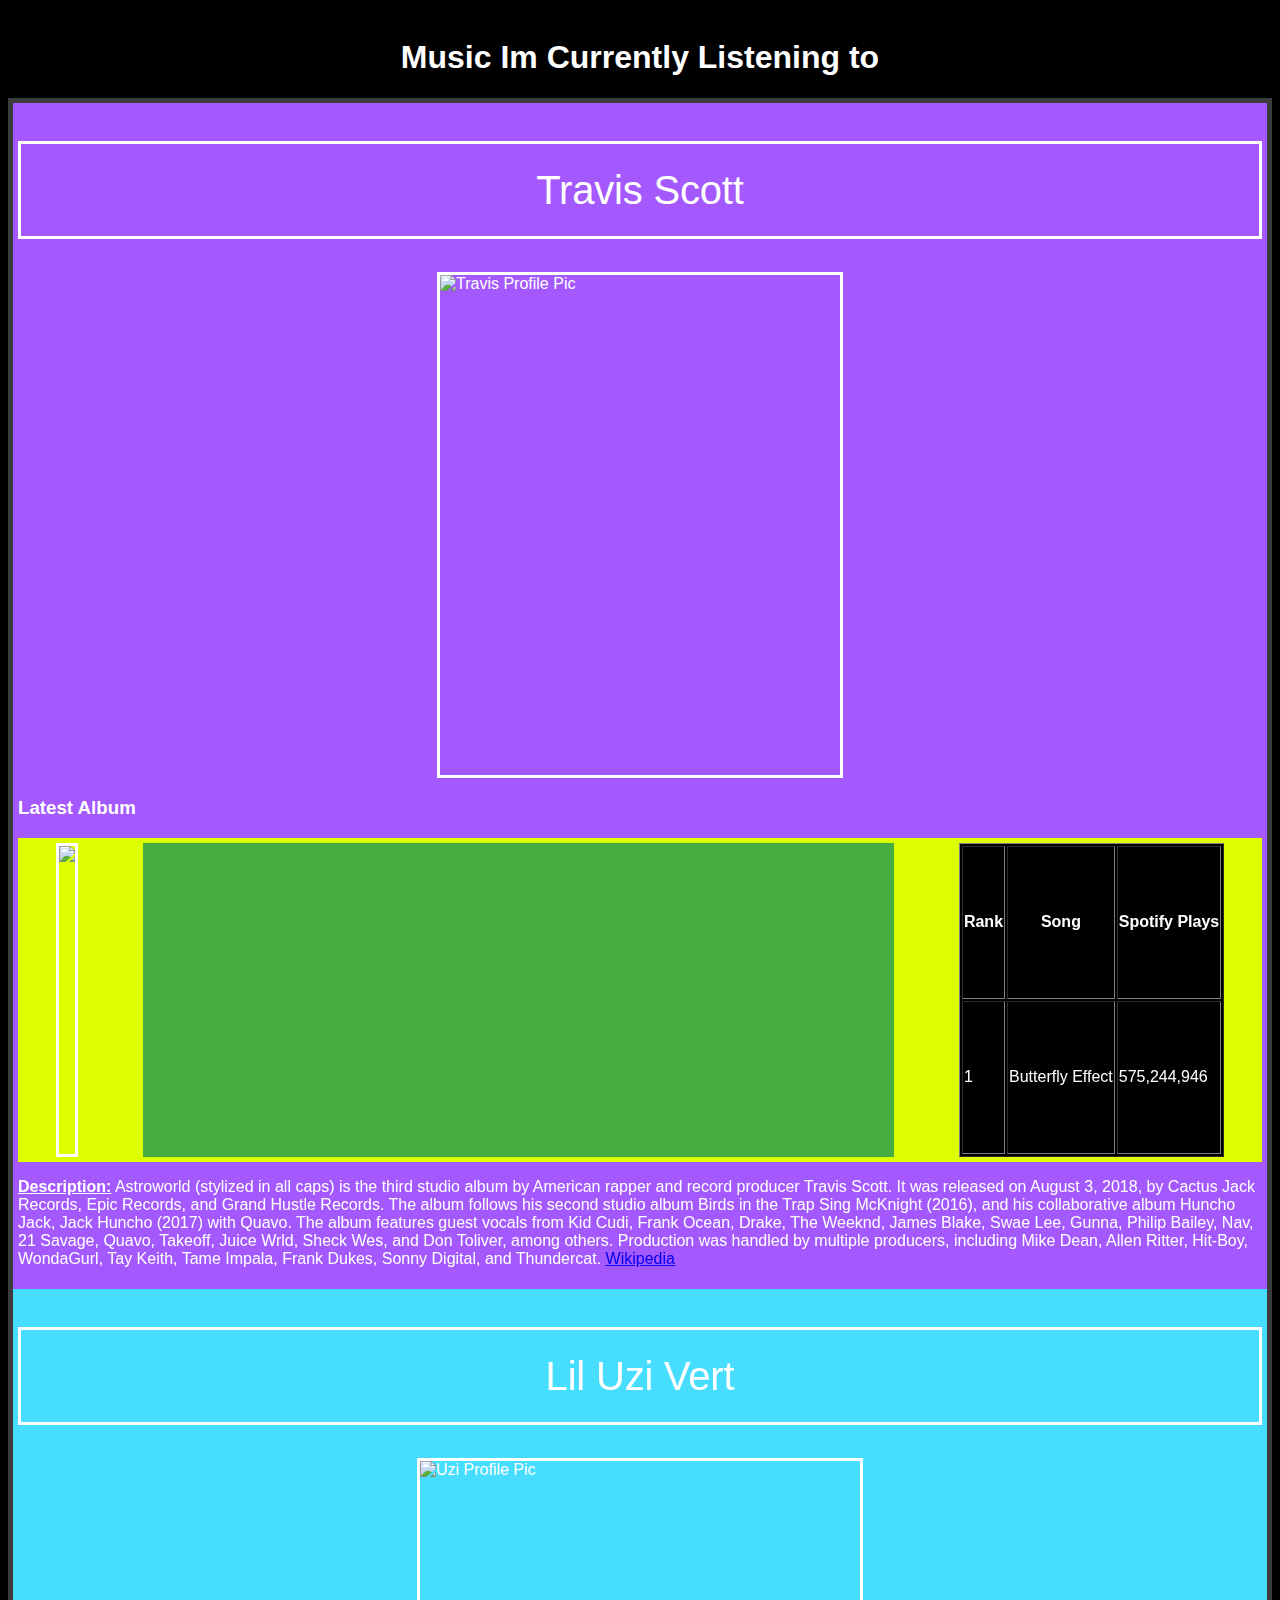
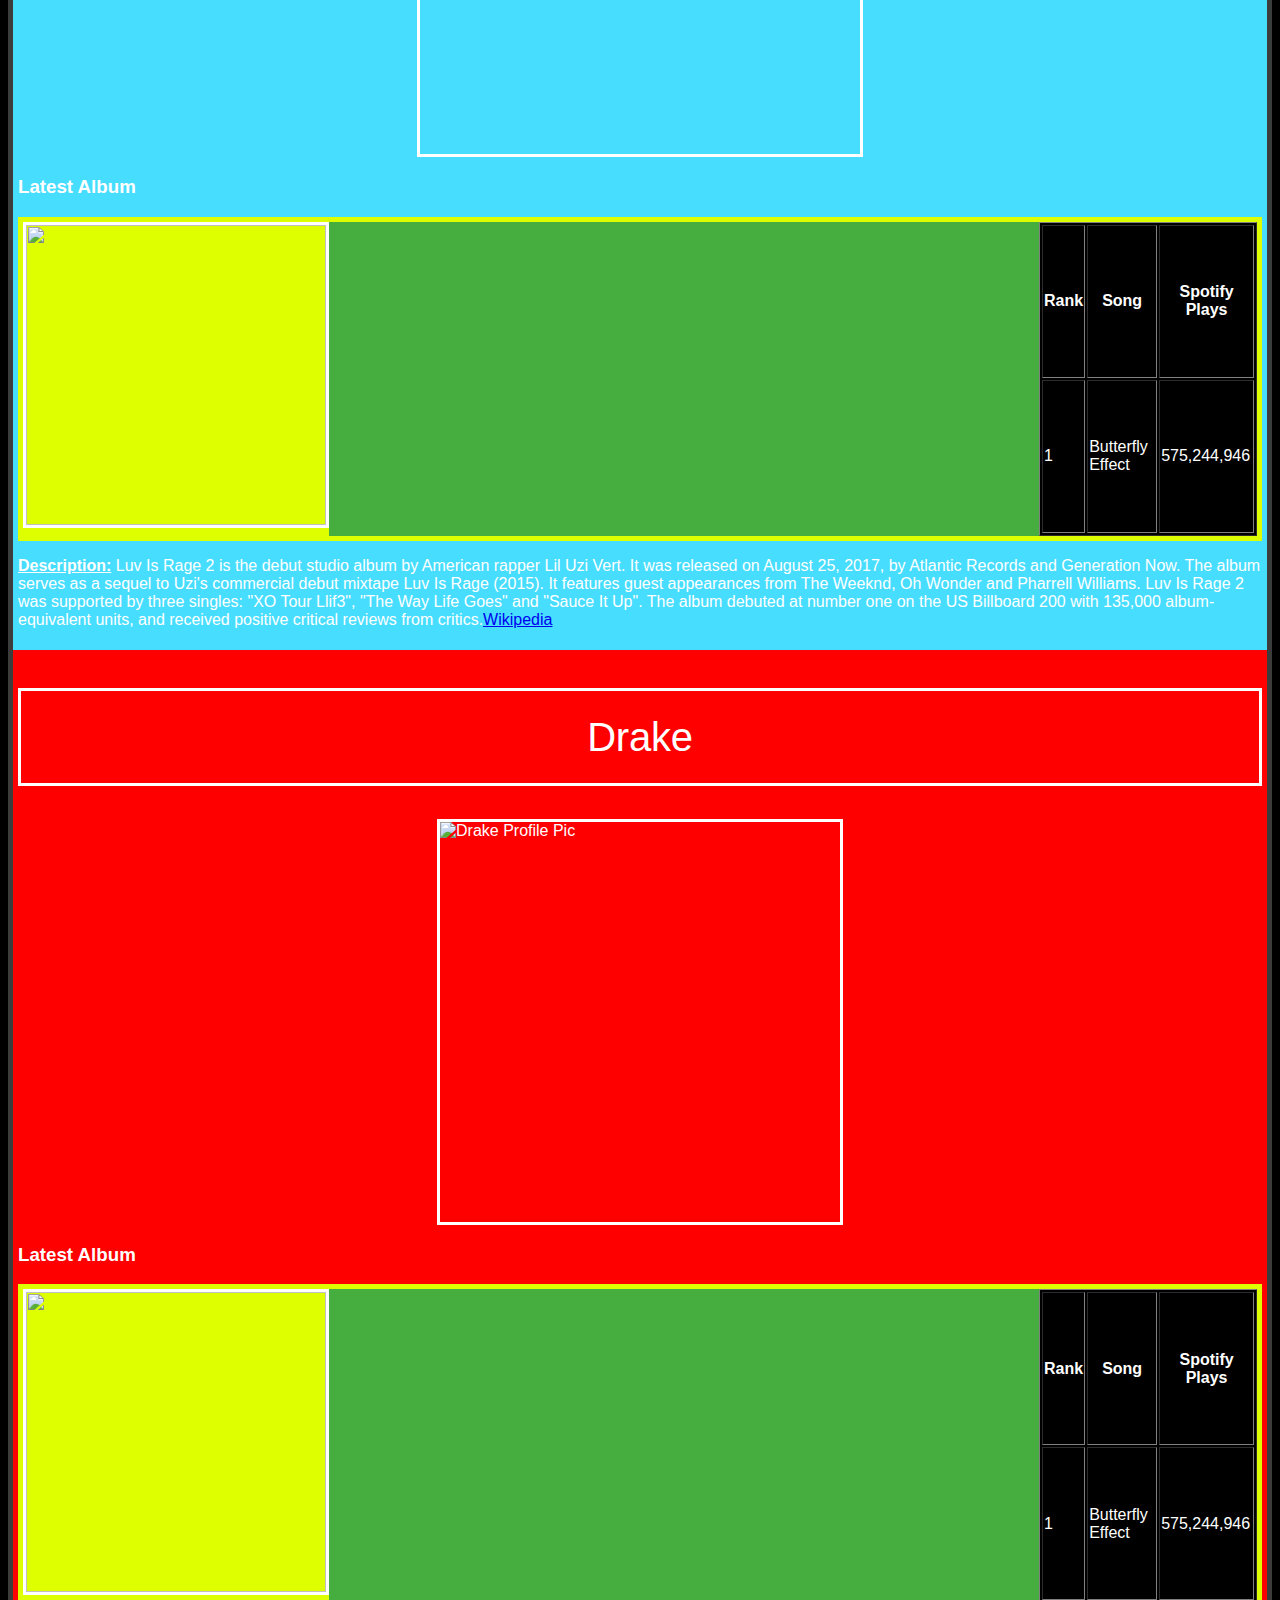
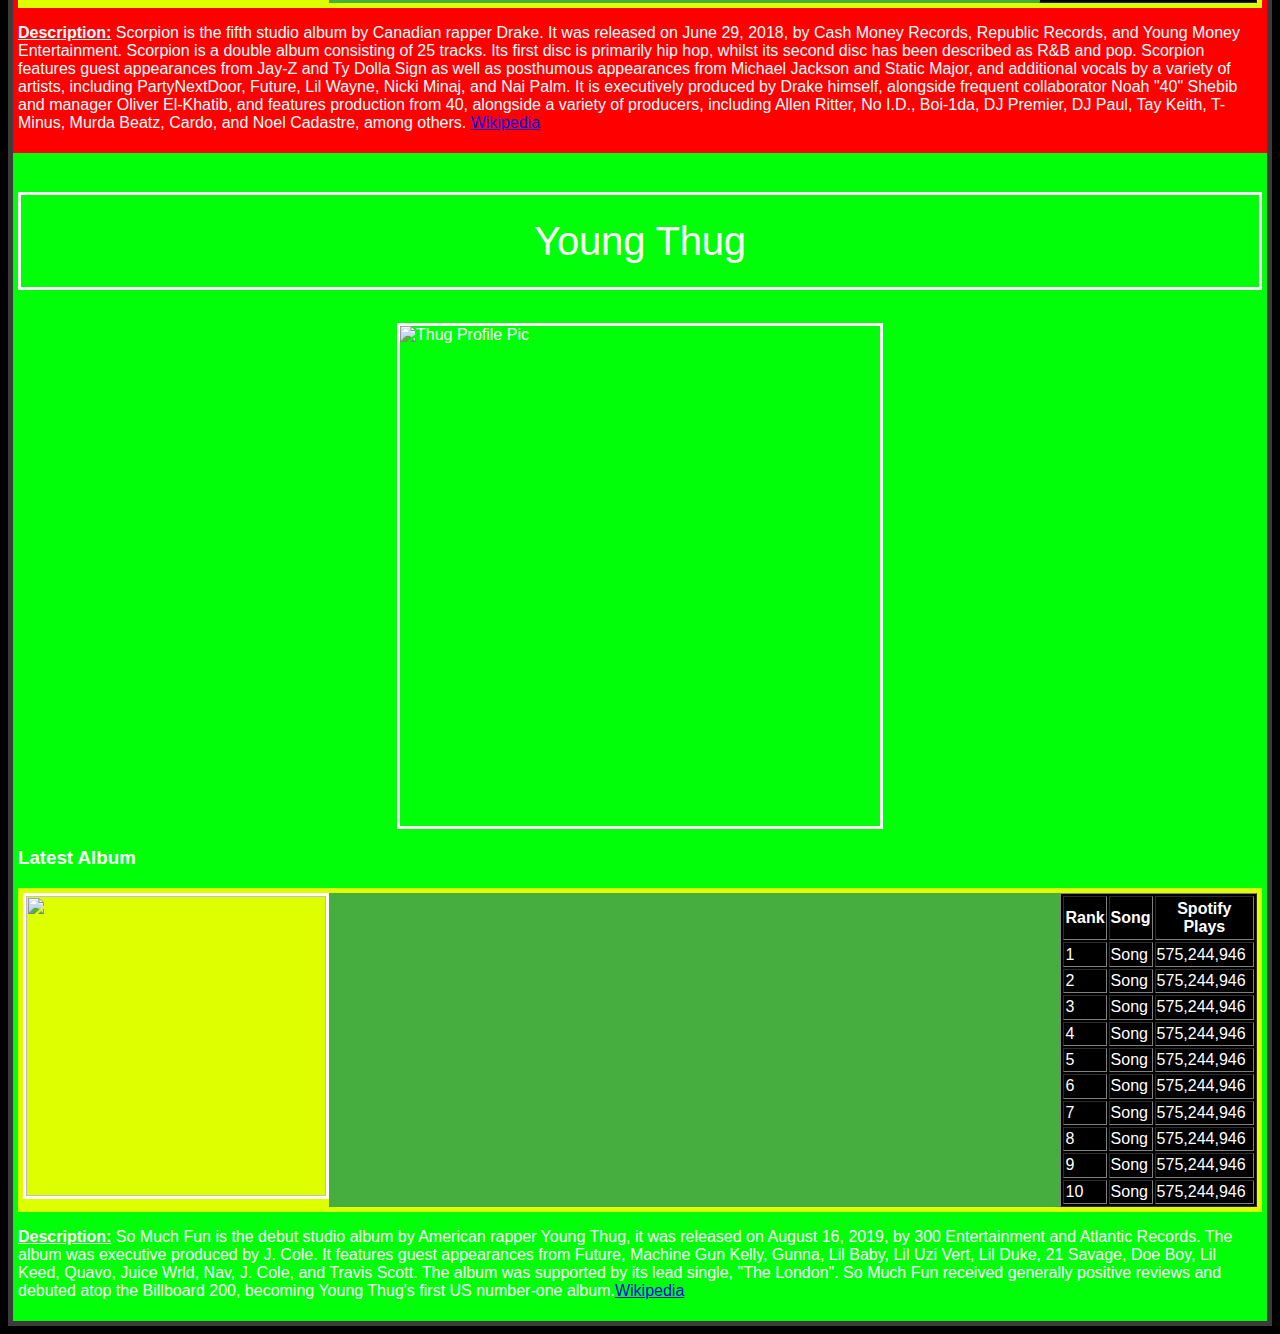
==== commit 3ee33699: "Added tables for top songs + made spotify player 60% width of page" ====
--- a/index.html
+++ b/index.html
@@ -9,29 +9,48 @@
     </div>
 
     <body>
-        <p> <a href="https://open.spotify.com/artist/3tL5ZjOpuEj4PhimEyNbgF?si=HEZvak3XQn69Vh0HO2Ecpw">Check out my music!</a> </p>
-
-        <h1>Music Im Currently Listening to:</h1>
+
+        <h1>Music Im Currently Listening to</h1>
             <!---------------------------------------------- Artist Field -------------------------------------------------> 
             <div id="ArtistField">
                 
                 <div id="travis">
-                    <h2 id="artistName">Travis Scott</h2>
+                    <h2 class="artistName">Travis Scott</h2>
              
                         <img src="Images/TravisScotGQ.jpg" alt="Travis Profile Pic" style="width:400px;height:500px;" class="artistImage">
-                        
-                            <h3>Latest Album</h3>
-                                <img src="Images/Covers/Astroworld.jpg" id="albumCover" >
-
-                                <!---------------------------------------------- Spotify Embed--------------------------------------------------->
-                                <div id="Spotify"> 
-                                   
-                                    <iframe src="https://open.spotify.com/embed/album/41GuZcammIkupMPKH2OJ6I" width="300" height="300" frameborder="0" 
-                                    allowtransparency="true" allow="encrypted-media"></iframe>
-                                   
-                                </div> 
-                                <!---------------------------------------------- Spotify Embed--------------------------------------------------->
-                                
+                            
+                            <h3>Latest Album</h3>
+
+                            <div class="AlbumContainer">   
+                                    <img src="Images/Covers/Astroworld.jpg" class="albumCover" >
+
+                                    <!---------------------------------------------- Spotify Embed--------------------------------------------------->
+                                    <div class="SpotifyPlayer"> 
+                                    
+                                        <iframe src="https://open.spotify.com/embed/album/41GuZcammIkupMPKH2OJ6I" width="700" height="300" frameborder="0" 
+                                        allowtransparency="true" allow="encrypted-media"></iframe>
+                                    
+                                    </div> 
+                                    <!---------------------------------------------- Spotify Embed--------------------------------------------------->
+                                    <table border="1">
+
+                                        <tr>
+                                            <th>Rank</th>
+                                            <th>Song</th>
+                                            <th>Spotify Plays</th>
+                                        </tr>
+                                      
+                                        <tr>
+                                            <td>1</td>
+                                            <td>Butterfly Effect</td>
+                                            <td>575,244,946</td>
+                                        </tr>
+
+                                      </table>
+                            
+                            </div>
+
+                            <p>
                                 <b><ins>Description:</ins></b>
                                 Astroworld (stylized in all caps) is the third studio album by American rapper and record producer Travis Scott. 
                                 It was released on August 3, 2018, by Cactus Jack Records, Epic Records, and Grand Hustle Records. 
@@ -39,47 +58,89 @@
                                 album Huncho Jack, Jack Huncho (2017) with Quavo. The album features guest vocals from Kid Cudi, Frank Ocean, 
                                 Drake, The Weeknd, James Blake, Swae Lee, Gunna, Philip Bailey, Nav, 21 Savage, Quavo, Takeoff, Juice Wrld, Sheck Wes, 
                                 and Don Toliver, among others. Production was handled by multiple producers, including Mike Dean, Allen Ritter, Hit-Boy, 
-                                WondaGurl, Tay Keith, Tame Impala, Frank Dukes, Sonny Digital, and Thundercat. <a href="https://en.wikipedia.org/wiki/Astroworld_(album)">Wiki</a>
+                                WondaGurl, Tay Keith, Tame Impala, Frank Dukes, Sonny Digital, and Thundercat. <a href="https://en.wikipedia.org/wiki/Astroworld_(album)">Wikipedia</a>
+                            </p>    
                 </div>
                     
                 <div id= "uzi">
-                    <h2 id="artistName">Lil Uzi Vert</h2>
+                    <h2 class="artistName">Lil Uzi Vert</h2>
                         
                         <img src="Images/liluzi.jpg" alt="Uzi Profile Pic" style="width:440px;height:293px;" class="artistImage">  
 
                             <h3>Latest Album</h3>
-                                <img src="Images/Covers/liluziluveisrage2.jpg" id="albumCover" style="width:200px;height:200px;">
-
-                                <!---------------------------------------------- Spotify Embed--------------------------------------------------->
-                                <div id="Spotify">
-                                    <iframe src="https://open.spotify.com/embed/album/0zicd2mBV8HTzSubByj4vP" width="300" height="300" frameborder="0" 
+
+                            <div class="AlbumContainer"> 
+                                <img src="Images/Covers/liluziluveisrage2.jpg" class="albumCover" style="width:300px;height:300px;">
+
+                                <!---------------------------------------------- Spotify Embed--------------------------------------------------->
+                                <div class="SpotifyPlayer">
+                                    <iframe src="https://open.spotify.com/embed/album/0zicd2mBV8HTzSubByj4vP" width="700" height="300" frameborder="0" 
                                     nallowtransparency="true" allow="encrypted-media"></iframe>
                                 </div>
                                 <!---------------------------------------------- Spotify Embed--------------------------------------------------->
-
+                                <table border="1">
+                                        
+                                        <tr>
+                                            <th>Rank</th>
+                                            <th>Song</th>
+                                            <th>Spotify Plays</th>
+                                        </tr>
+                                      
+                                        <tr>
+                                            <td>1</td>
+                                            <td>Butterfly Effect</td>
+                                            <td>575,244,946</td>
+                                        </tr>
+
+                                      </table>
+                            
+                            </div>
+
+                            <p>
                                 <b><ins>Description:</ins></b>
                                 Luv Is Rage 2 is the debut studio album by American rapper Lil Uzi Vert. It was released on August 25, 2017, 
                                 by Atlantic Records and Generation Now. The album serves as a sequel to Uzi's commercial debut mixtape 
                                 Luv Is Rage (2015). It features guest appearances from The Weeknd, Oh Wonder and Pharrell Williams. 
                                 Luv Is Rage 2 was supported by three singles: "XO Tour Llif3", "The Way Life Goes" and "Sauce It Up". 
                                 The album debuted at number one on the US Billboard 200 with 135,000 album-equivalent units, and received 
-                                positive critical reviews from critics.<a href="https://en.wikipedia.org/wiki/Luv_Is_Rage_2">Wiki</a>
+                                positive critical reviews from critics.<a href="https://en.wikipedia.org/wiki/Luv_Is_Rage_2">Wikipedia</a>
+                            </p>
                 </div>
 
                 <div id="drake">
-                    <h2 id="artistName">Drake</h2>
+                    <h2 class="artistName">Drake</h2>
                         
                         <img src="Images/Drake.jpg" alt="Drake Profile Pic" style="width:400px;height:400px;" class="artistImage">
 
                             <h3>Latest Album</h3>
-                                <img src="Images/Covers/scorpion.jpg" id="albumCover" style="width:200px;height:200px; ">
-
-                                <!---------------------------------------------- Spotify Embed--------------------------------------------------->
-                                <div id="Spotify">
-                                    <iframe src="https://open.spotify.com/embed/album/1ATL5GLyefJaxhQzSPVrLX" width="300" height="300" frameborder="0" 
+                            <div class="AlbumContainer"> 
+                                <img src="Images/Covers/scorpion.jpg" class="albumCover" style="width:300px;height:300px; ">
+
+                                <!---------------------------------------------- Spotify Embed--------------------------------------------------->
+                                <div class="SpotifyPlayer">
+                                    <iframe src="https://open.spotify.com/embed/album/1ATL5GLyefJaxhQzSPVrLX" width="700" height="300" frameborder="0" 
                                     allowtransparency="true" allow="encrypted-media" ></iframe>
                                 </div>
                                 <!---------------------------------------------- Spotify Embed--------------------------------------------------->
+                                <table border="1">
+                                        
+                                        <tr>
+                                            <th>Rank</th>
+                                            <th>Song</th>
+                                            <th>Spotify Plays</th>
+                                        </tr>
+                                      
+                                        <tr>
+                                            <td>1</td>
+                                            <td>Butterfly Effect</td>
+                                            <td>575,244,946</td>
+                                        </tr>
+
+                                      </table>
+                            
+                            </div>
+
+                            <p>
 
                                 <b><ins>Description:</ins></b>
                                 Scorpion is the fifth studio album by Canadian rapper Drake. It was released on June 29, 2018, by Cash Money Records, 
@@ -89,31 +150,109 @@
                                 by a variety of artists, including PartyNextDoor, Future, Lil Wayne, Nicki Minaj, and Nai Palm. It is executively produced 
                                 by Drake himself, alongside frequent collaborator Noah "40" Shebib and manager Oliver El-Khatib, and features production 
                                 from 40, alongside a variety of producers, including Allen Ritter, No I.D., Boi-1da, DJ Premier, DJ Paul, Tay Keith, 
-                                T-Minus, Murda Beatz, Cardo, and Noel Cadastre, among others. <a href="https://en.wikipedia.org/wiki/Scorpion_(Drake_album)">Wiki</a>      
-                </div>
-
-                <div id="thugger">        
-                    <h2 id="artistName">Young Thug</h2>
+                                T-Minus, Murda Beatz, Cardo, and Noel Cadastre, among others. <a href="https://en.wikipedia.org/wiki/Scorpion_(Drake_album)">Wikipedia</a>  
+                            </p>      
+                </div>
+
+                <div id="thugger">
+                    <h2 class="artistName">Young Thug</h2>
 
                         <img src="Images/young-thug.jpeg" alt="Thug Profile Pic" style="width:480px;height:500px;" class="artistImage">  
 
                             <h3>Latest Album</h3>
-                                <img src="Images/Covers/somuchfun.png" id="albumCover" style="width:200px;height:200px;">
-
-                                <!---------------------------------------------- Spotify Embed--------------------------------------------------->
-                                <div id="Spotify">
-                                    <iframe src="https://open.spotify.com/embed/album/1bnHPO4dKK7IjvgrtVBcQh" width="300" height="300" frameborder="0"
+
+                            <div class="AlbumContainer"> 
+
+                                <img src="Images/Covers/somuchfun.png" class="albumCover" style="width:300px;height:300px;">
+
+                                <!---------------------------------------------- Spotify Embed--------------------------------------------------->
+                                <div class="SpotifyPlayer">
+                                    <iframe src="https://open.spotify.com/embed/album/1bnHPO4dKK7IjvgrtVBcQh" width="700" height="300" frameborder="0"
                                     allowtransparency="true" allow="encrypted-media"></iframe>
-                                 </div>
-                                <!---------------------------------------------- Spotify Embed--------------------------------------------------->
-
+                                </div>
+                                <!---------------------------------------------- Spotify Embed--------------------------------------------------->
+                                <table border="1">
+                                        
+                                        <tr>
+                                            <th>Rank</th>
+                                            <th>Song</th>
+                                            <th>Spotify Plays</th>
+                                        </tr>
+                                      
+                                        <tr>
+                                            <td>1</td>
+                                            <td>Song</td>
+                                            <td>575,244,946</td>
+                                        </tr>
+
+                                        <tr>
+                                            <td>2</td>
+                                            <td>Song</td>
+                                            <td>575,244,946</td>
+                                        </tr>
+
+                                        <tr>
+                                            <td>3</td>
+                                            <td>Song</td>
+                                            <td>575,244,946</td>
+                                        </tr>
+
+                                        <tr>
+                                            <td>4</td>
+                                            <td>Song</td>
+                                            <td>575,244,946</td>
+                                        </tr>
+                                        
+                                        <tr>
+                                            <td>5</td>
+                                            <td>Song</td>
+                                            <td>575,244,946</td>
+                                        </tr>
+
+                                        <tr>
+                                            <td>6</td>
+                                            <td>Song</td>
+                                            <td>575,244,946</td>
+                                        </tr>
+
+                                        <tr>
+                                            <td>7</td>
+                                            <td>Song</td>
+                                            <td>575,244,946</td>
+                                        </tr>
+
+                                        <tr>
+                                            <td>8</td>
+                                            <td>Song</td>
+                                            <td>575,244,946</td>
+                                        </tr>
+
+                                        <tr>
+                                            <td>9</td>
+                                            <td>Song</td>
+                                            <td>575,244,946</td>
+                                        </tr>
+
+                                        <tr>
+                                            <td>10</td>
+                                            <td>Song</td>
+                                            <td>575,244,946</td>
+                                        </tr>
+
+
+                                      </table>
+                            
+                            </div>
+                            
+                            <p>
                                 <b><ins>Description:</ins></b>
                                 So Much Fun is the debut studio album by American rapper Young Thug, it was released on August 16, 2019, 
                                 by 300 Entertainment and Atlantic Records. The album was executive produced by J. Cole. It features guest 
                                 appearances from Future, Machine Gun Kelly, Gunna, Lil Baby, Lil Uzi Vert, Lil Duke, 21 Savage, Doe Boy, 
                                 Lil Keed, Quavo, Juice Wrld, Nav, J. Cole, and Travis Scott. The album was supported by its lead single, 
                                 "The London". So Much Fun received generally positive reviews and debuted atop the Billboard 200, becoming 
-                                Young Thug's first US number-one album.<a href="https://en.wikipedia.org/wiki/So_Much_Fun">Wiki</a>
+                                Young Thug's first US number-one album.<a href="https://en.wikipedia.org/wiki/So_Much_Fun">Wikipedia</a>
+                            </p>  
                 </div>
                     
             </div>
--- a/indexCSS.css
+++ b/indexCSS.css
@@ -13,7 +13,16 @@
   padding-bottom: 5px;
 }
 
-#artistName {
+h1 {
+
+  text-align: center
+}
+
+table {
+  background-color: black;
+}
+
+.artistName {
     font-size: 40px;    
     text-align: center;
     line-height: 82px;
@@ -27,7 +36,7 @@
     padding : 5px;
   }
 
-#albumCover {
+.albumCover {
     border-style : solid;
     border-color : #ffffff;
     border-width : 3px;
@@ -47,8 +56,16 @@
   border-width : 3px;
 }
 
-#Spotify {
+.SpotifyPlayer {
+  text-align: center;
+  width: 60%;
   background-color: rgb(69, 174, 63)
+}
+
+.AlbumContainer {
+  display: flex; /* or inline-flex */
+  justify-content: space-around;
+  background-color: rgb(221, 255, 0)
 }
 
 #travis {
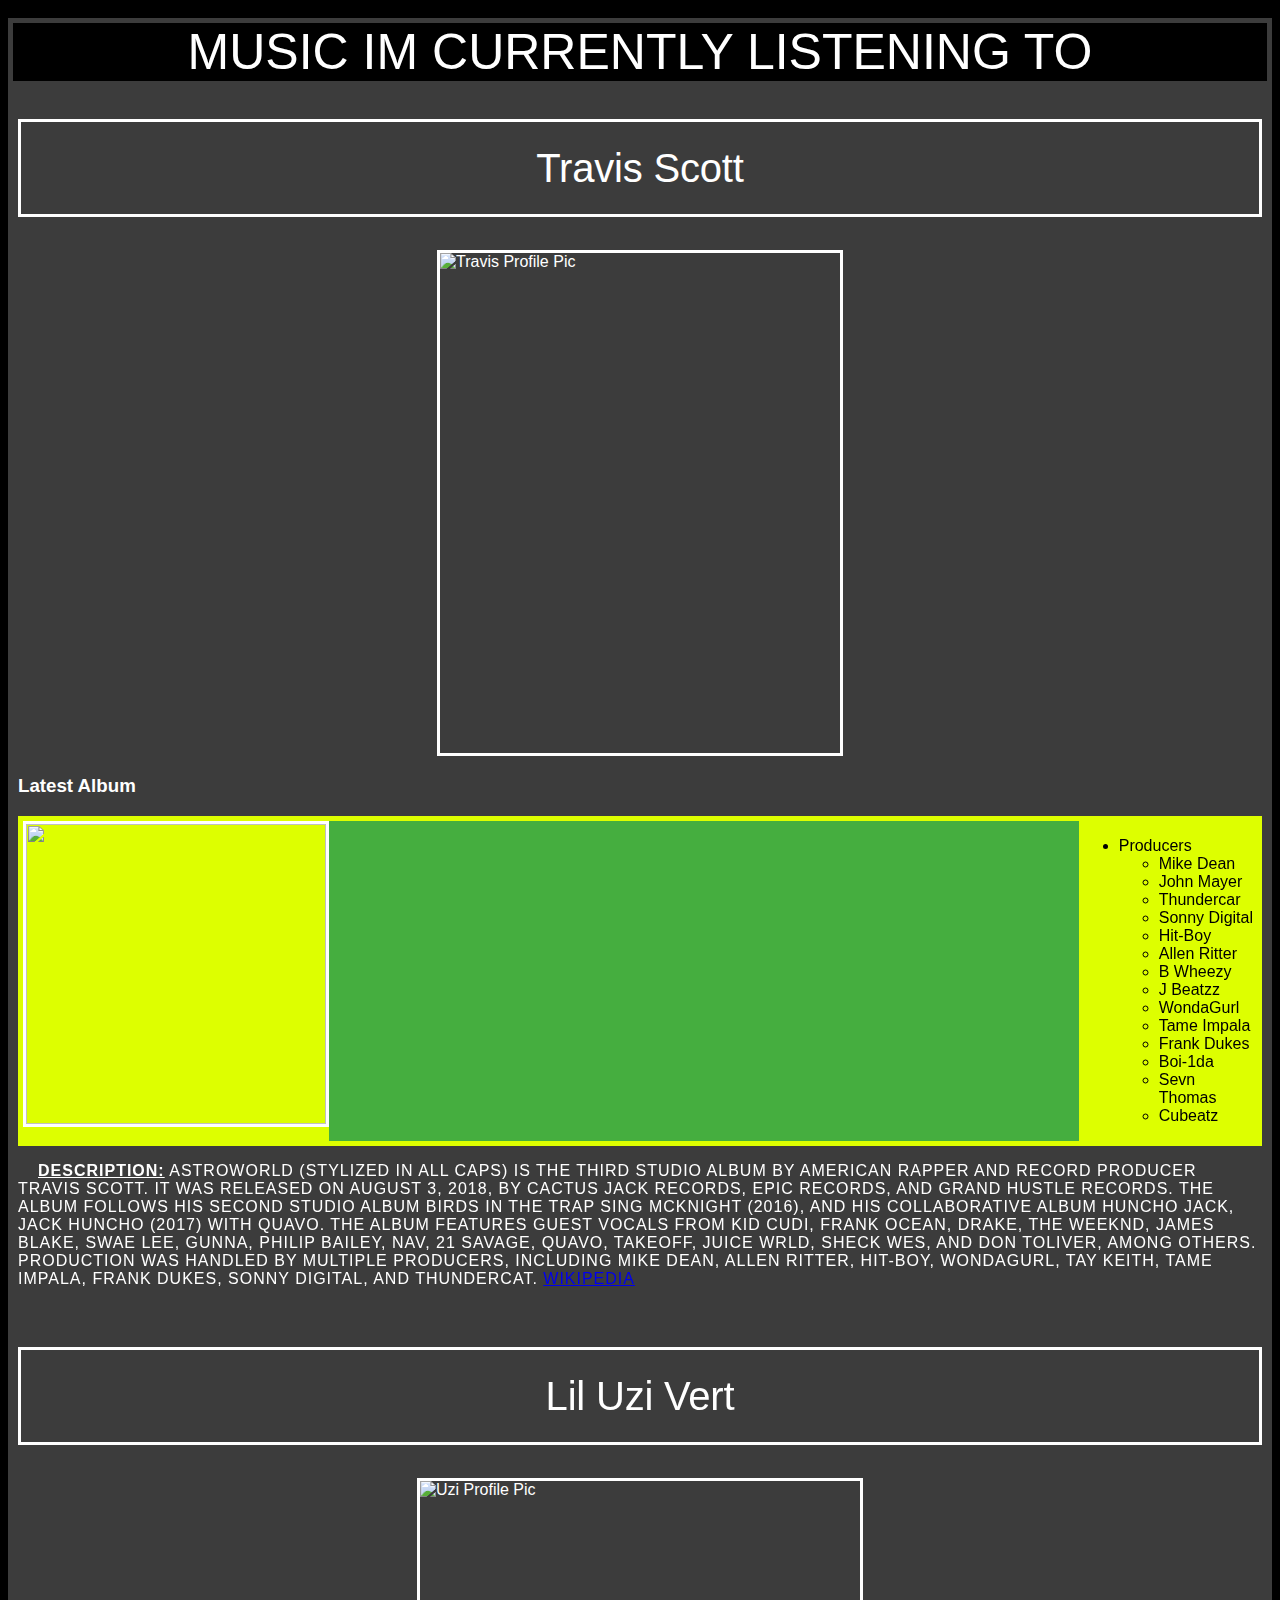
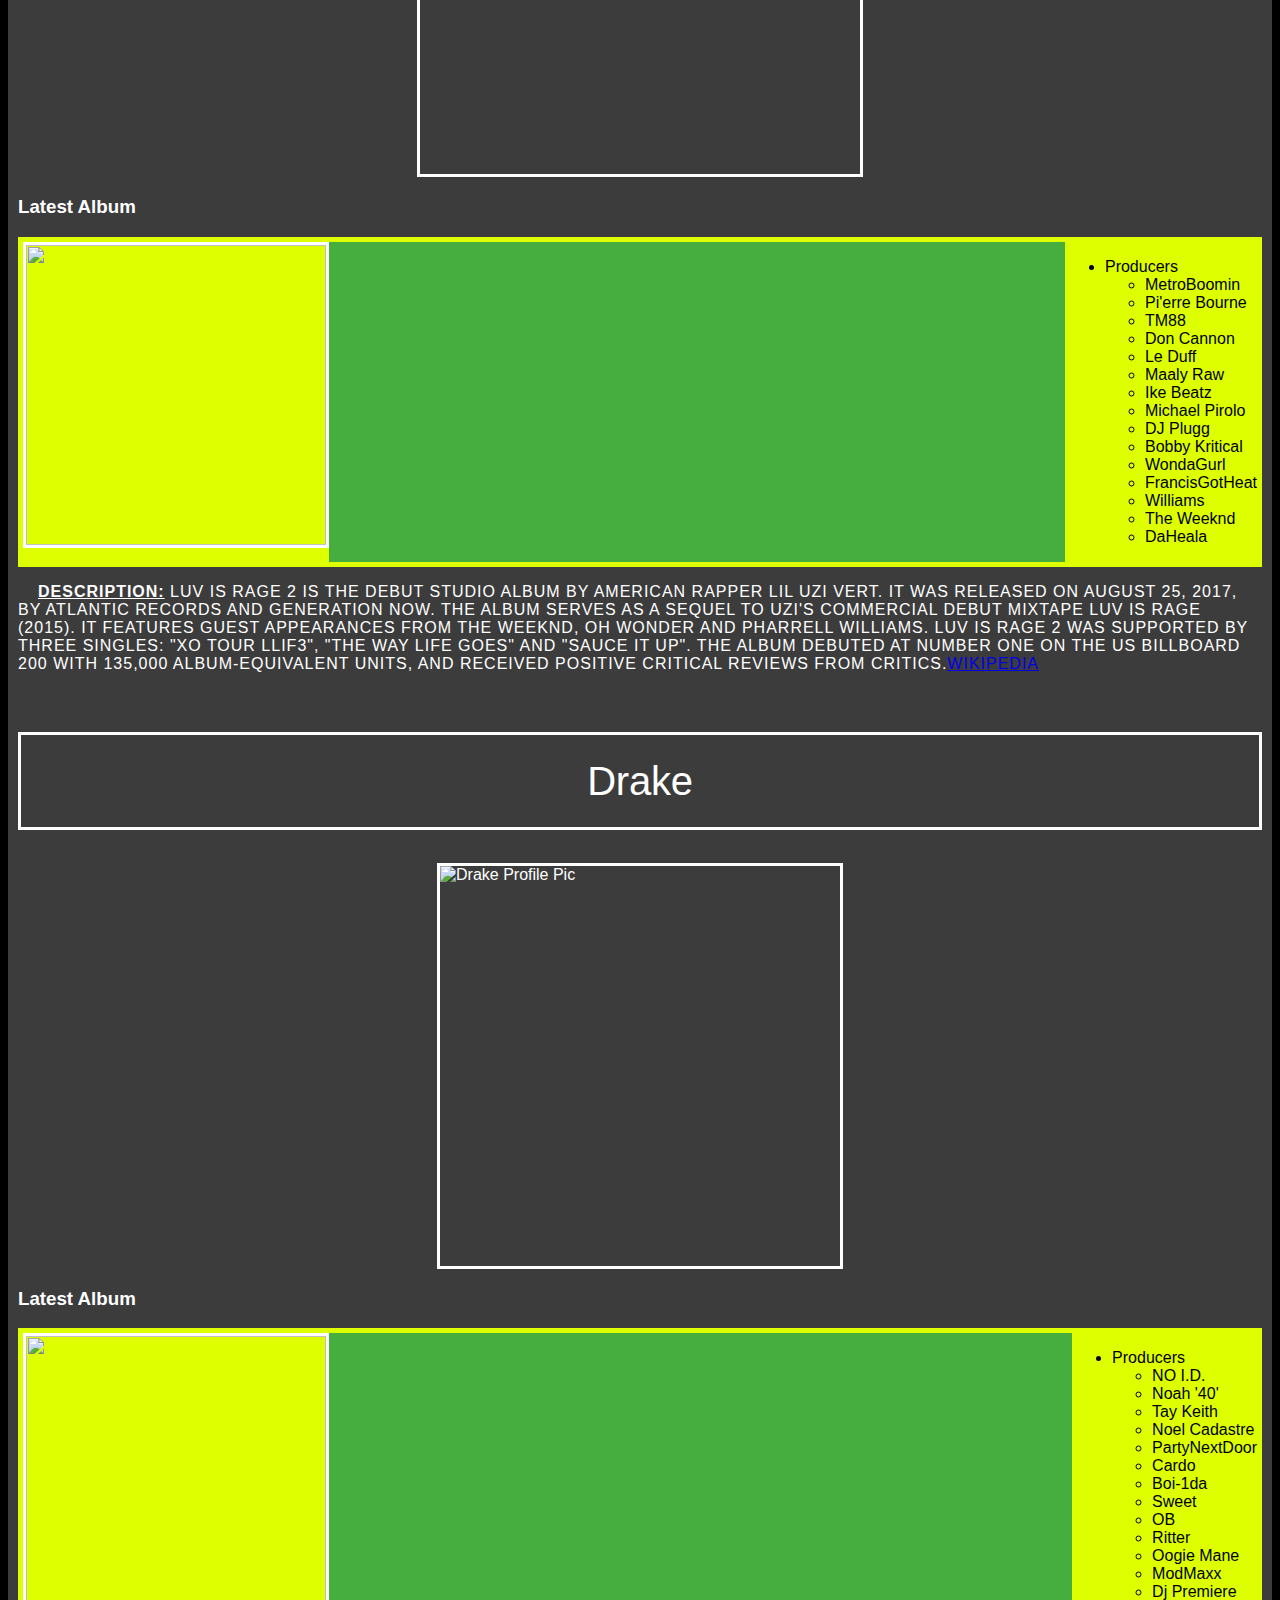
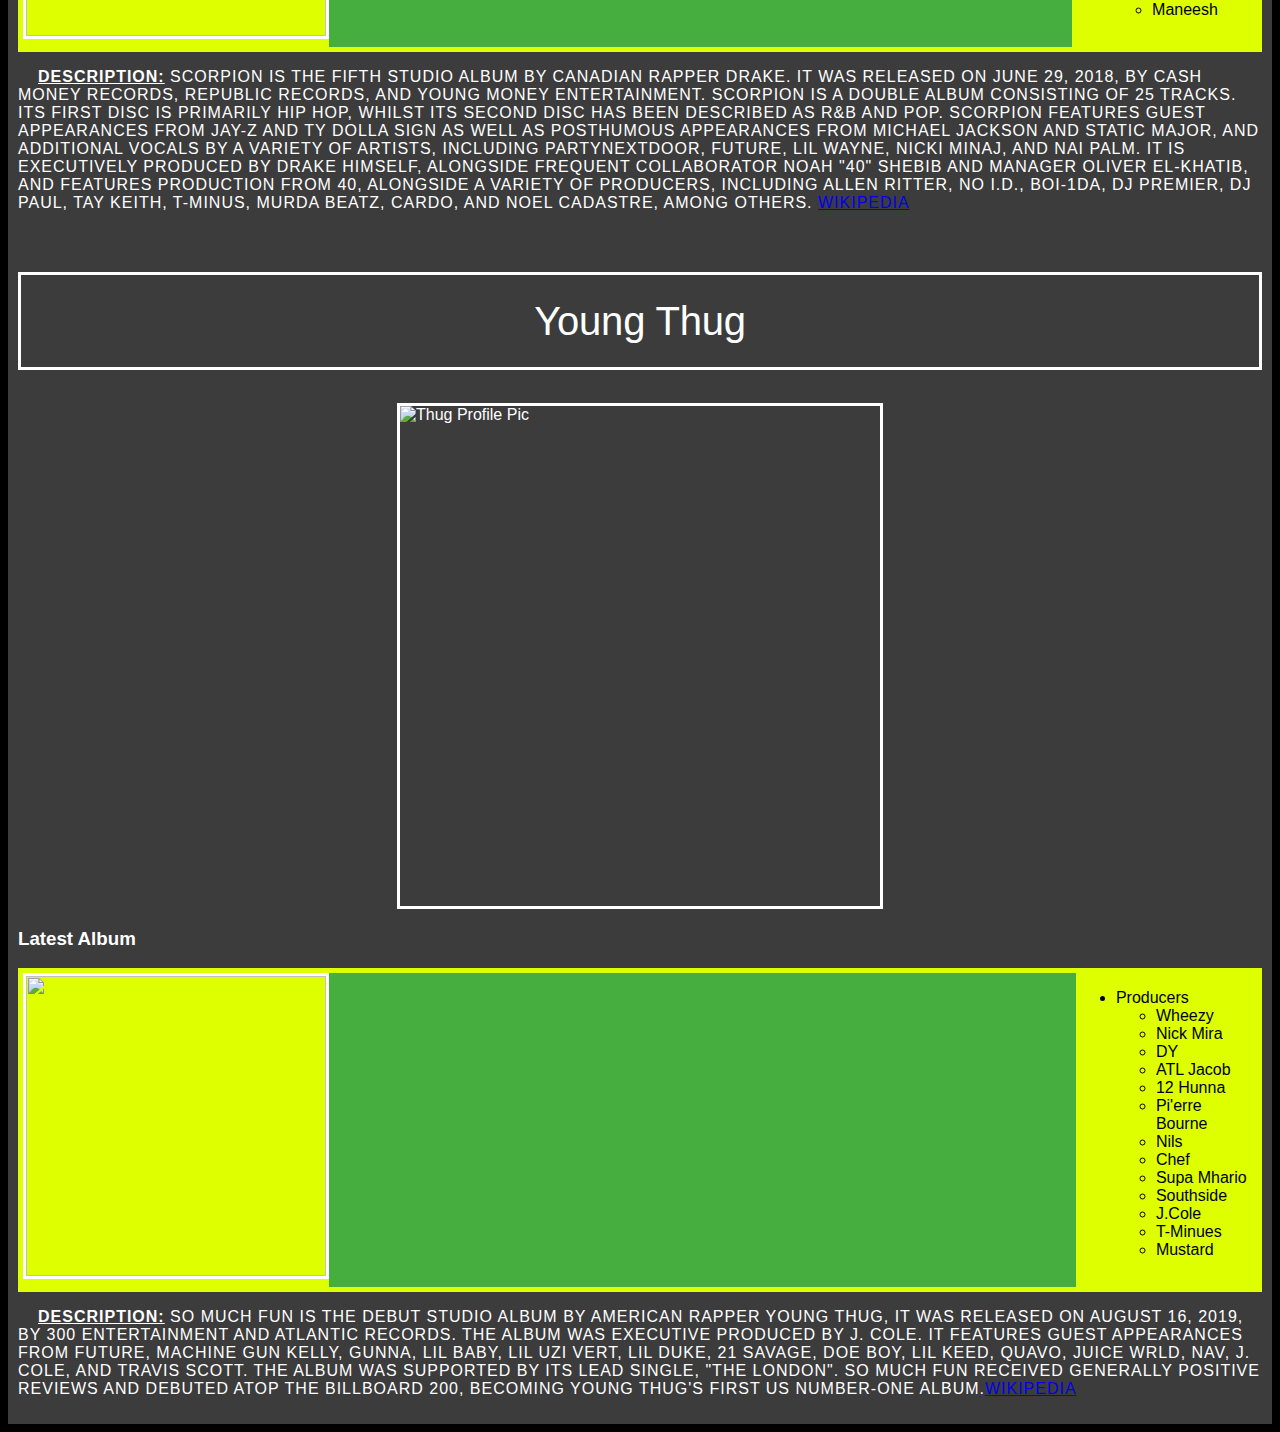
==== commit 7075425e: "Removed Color from <divs> + changed <p> text properties" ====
--- a/index.html
+++ b/index.html
@@ -4,16 +4,17 @@
     <div id= "header">
         <head>
             <title>Byron Cantillano</title>
-            <link rel="stylesheet" href="indexCSS.css">
+            <link rel="stylesheet" href="styles.css">
         </head>
     </div>
 
     <body>
 
-        <h1>Music Im Currently Listening to</h1>
             <!---------------------------------------------- Artist Field -------------------------------------------------> 
             <div id="ArtistField">
-                
+
+                <header id="PageTitle" >Music Im Currently Listening to</header>
+
                 <div id="travis">
                     <h2 class="artistName">Travis Scott</h2>
              
@@ -32,21 +33,26 @@
                                     
                                     </div> 
                                     <!---------------------------------------------- Spotify Embed--------------------------------------------------->
-                                    <table border="1">
-
-                                        <tr>
-                                            <th>Rank</th>
-                                            <th>Song</th>
-                                            <th>Spotify Plays</th>
-                                        </tr>
-                                      
-                                        <tr>
-                                            <td>1</td>
-                                            <td>Butterfly Effect</td>
-                                            <td>575,244,946</td>
-                                        </tr>
-
-                                      </table>
+                                    
+                                    <ul>
+                                        <li>Producers</li>
+                                        <ul>
+                                            <li>Mike Dean</li>
+                                            <li>John Mayer</li>
+                                            <li>Thundercar</li>
+                                            <li>Sonny Digital</li>
+                                            <li>Hit-Boy</li>
+                                            <li>Allen Ritter</li>
+                                            <li>B Wheezy</li>
+                                            <li>J Beatzz</li>
+                                            <li>WondaGurl</li>
+                                            <li>Tame Impala</li>
+                                            <li>Frank Dukes</li>
+                                            <li>Boi-1da</li>
+                                            <li>Sevn Thomas</li>
+                                            <li>Cubeatz</li>
+                                        </ul>
+                                    </ul>
                             
                             </div>
 
@@ -70,7 +76,7 @@
                             <h3>Latest Album</h3>
 
                             <div class="AlbumContainer"> 
-                                <img src="Images/Covers/liluziluveisrage2.jpg" class="albumCover" style="width:300px;height:300px;">
+                                <img src="Images/Covers/liluziluveisrage2.jpg" class="albumCover">
 
                                 <!---------------------------------------------- Spotify Embed--------------------------------------------------->
                                 <div class="SpotifyPlayer">
@@ -78,21 +84,27 @@
                                     nallowtransparency="true" allow="encrypted-media"></iframe>
                                 </div>
                                 <!---------------------------------------------- Spotify Embed--------------------------------------------------->
-                                <table border="1">
-                                        
-                                        <tr>
-                                            <th>Rank</th>
-                                            <th>Song</th>
-                                            <th>Spotify Plays</th>
-                                        </tr>
-                                      
-                                        <tr>
-                                            <td>1</td>
-                                            <td>Butterfly Effect</td>
-                                            <td>575,244,946</td>
-                                        </tr>
-
-                                      </table>
+                                
+                                <ul>
+                                    <li>Producers</li>
+                                        <ul>
+                                            <li>MetroBoomin</li>
+                                            <li>Pi'erre Bourne</li>
+                                            <li>TM88</li>
+                                            <li>Don Cannon</li>
+                                            <li>Le Duff</li>
+                                            <li>Maaly Raw</li>
+                                            <li>Ike Beatz</li>
+                                            <li>Michael Pirolo</li>
+                                            <li>DJ Plugg</li>
+                                            <li>Bobby Kritical</li>
+                                            <li>WondaGurl</li>
+                                            <li>FrancisGotHeat</li>
+                                            <li>Williams</li>
+                                            <li>The Weeknd</li>
+                                            <li>DaHeala</li>
+                                        </ul>
+                                </ul>
                             
                             </div>
 
@@ -114,7 +126,7 @@
 
                             <h3>Latest Album</h3>
                             <div class="AlbumContainer"> 
-                                <img src="Images/Covers/scorpion.jpg" class="albumCover" style="width:300px;height:300px; ">
+                                <img src="Images/Covers/scorpion.jpg" class="albumCover">
 
                                 <!---------------------------------------------- Spotify Embed--------------------------------------------------->
                                 <div class="SpotifyPlayer">
@@ -122,21 +134,25 @@
                                     allowtransparency="true" allow="encrypted-media" ></iframe>
                                 </div>
                                 <!---------------------------------------------- Spotify Embed--------------------------------------------------->
-                                <table border="1">
-                                        
-                                        <tr>
-                                            <th>Rank</th>
-                                            <th>Song</th>
-                                            <th>Spotify Plays</th>
-                                        </tr>
-                                      
-                                        <tr>
-                                            <td>1</td>
-                                            <td>Butterfly Effect</td>
-                                            <td>575,244,946</td>
-                                        </tr>
-
-                                      </table>
+                                <ul>
+                                    <li>Producers</li>
+                                        <ul>
+                                            <li>NO I.D.</li>
+                                            <li>Noah '40'</li>
+                                            <li>Tay Keith</li>
+                                            <li>Noel Cadastre</li>
+                                            <li>PartyNextDoor</li>
+                                            <li>Cardo</li>
+                                            <li>Boi-1da</li>
+                                            <li>Sweet</li>
+                                            <li>OB</li>
+                                            <li>Ritter</li>
+                                            <li>Oogie Mane</li>
+                                            <li>ModMaxx</li>
+                                            <li>Dj Premiere</li>
+                                            <li>Maneesh</li>
+                                        </ul>
+                                </ul>
                             
                             </div>
 
@@ -163,7 +179,7 @@
 
                             <div class="AlbumContainer"> 
 
-                                <img src="Images/Covers/somuchfun.png" class="albumCover" style="width:300px;height:300px;">
+                                <img src="Images/Covers/somuchfun.png" class="albumCover">
 
                                 <!---------------------------------------------- Spotify Embed--------------------------------------------------->
                                 <div class="SpotifyPlayer">
@@ -171,76 +187,24 @@
                                     allowtransparency="true" allow="encrypted-media"></iframe>
                                 </div>
                                 <!---------------------------------------------- Spotify Embed--------------------------------------------------->
-                                <table border="1">
-                                        
-                                        <tr>
-                                            <th>Rank</th>
-                                            <th>Song</th>
-                                            <th>Spotify Plays</th>
-                                        </tr>
-                                      
-                                        <tr>
-                                            <td>1</td>
-                                            <td>Song</td>
-                                            <td>575,244,946</td>
-                                        </tr>
-
-                                        <tr>
-                                            <td>2</td>
-                                            <td>Song</td>
-                                            <td>575,244,946</td>
-                                        </tr>
-
-                                        <tr>
-                                            <td>3</td>
-                                            <td>Song</td>
-                                            <td>575,244,946</td>
-                                        </tr>
-
-                                        <tr>
-                                            <td>4</td>
-                                            <td>Song</td>
-                                            <td>575,244,946</td>
-                                        </tr>
-                                        
-                                        <tr>
-                                            <td>5</td>
-                                            <td>Song</td>
-                                            <td>575,244,946</td>
-                                        </tr>
-
-                                        <tr>
-                                            <td>6</td>
-                                            <td>Song</td>
-                                            <td>575,244,946</td>
-                                        </tr>
-
-                                        <tr>
-                                            <td>7</td>
-                                            <td>Song</td>
-                                            <td>575,244,946</td>
-                                        </tr>
-
-                                        <tr>
-                                            <td>8</td>
-                                            <td>Song</td>
-                                            <td>575,244,946</td>
-                                        </tr>
-
-                                        <tr>
-                                            <td>9</td>
-                                            <td>Song</td>
-                                            <td>575,244,946</td>
-                                        </tr>
-
-                                        <tr>
-                                            <td>10</td>
-                                            <td>Song</td>
-                                            <td>575,244,946</td>
-                                        </tr>
-
-
-                                      </table>
+                                <ul>
+                                    <li>Producers</li>
+                                        <ul>
+                                            <li>Wheezy</li>
+                                            <li>Nick Mira</li>
+                                            <li>DY</li>
+                                            <li>ATL Jacob</li>
+                                            <li>12 Hunna</li>
+                                            <li>Pi'erre Bourne</li>
+                                            <li>Nils</li>
+                                            <li>Chef</li>
+                                            <li>Supa Mhario</li>
+                                            <li>Southside</li>
+                                            <li>J.Cole</li>
+                                            <li>T-Minues</li>
+                                            <li>Mustard</li>
+                                        </ul>
+                                </ul>
                             
                             </div>
                             
--- a/styles.css
+++ b/styles.css
@@ -0,0 +1,112 @@
+/* Style sheet for Index.html (Current Music)*/
+
+body {
+    color:#ffffff;
+    background-color : #000000;
+    font-family : arial, verdana, sans-serif;
+  }
+
+div {
+  padding-left: 5px;
+  padding-right: 5px;
+  padding-top: 5px;
+  padding-bottom: 5px;
+}
+
+p {
+  text-transform: uppercase;
+  text-decoration: black;
+  text-indent: 20px;
+  letter-spacing: 1px;
+  font-family: 'Lucida Sans', 'Lucida Sans Regular', 'Lucida Grande', 'Lucida Sans Unicode', Geneva, Verdana, sans-serif;
+
+}
+
+h1 {
+  text-align: center
+}
+
+li {
+  color: #000000
+}
+
+table {
+  background-color: black;
+}
+
+.artistName {
+    font-size: 40px;    
+    text-align: center;
+    line-height: 82px;
+    letter-spacing: -.005em;
+    font-weight: var(--glue-font-weight-black);
+    color: #fff;
+    text-transform: none;
+    border-style : solid;
+    border-color : #ffffff;
+    border-width : 3px;
+    padding : 5px;
+  }
+
+.albumCover {
+    width: 300px;
+    height: 300px;
+    border-style : solid;
+    border-color : #ffffff;
+    border-width : 3px;
+}
+
+#ArtistField{
+  background-color: rgb(60, 60, 60)
+}
+
+#PageTitle {
+  font-size: 50px;
+  color: #fff;
+  text-align: center;
+  text-transform: uppercase;
+  background-color: black;
+}
+
+.artistImage {
+  display: block;
+  margin-left: auto;
+  margin-right: auto;
+  width: 50%;
+  border-style : solid;
+  border-color : #ffffff;
+  border-width : 3px;
+}
+
+.SpotifyPlayer {
+  text-align: center;
+  width: 60%;
+  background-color: rgb(69, 174, 63)
+}
+
+.AlbumContainer {
+  display: flex; /* or inline-flex */
+  justify-content: space-around;
+  background-color: rgb(221, 255, 0)
+}
+
+/* 
+
+Uncomment if youd like to see the <divs> colored for visual organization
+
+#travis {
+  background-color: rgb(164, 89, 255)
+}
+
+#uzi {
+  background-color: rgb(70, 221, 255)
+}
+
+#drake {
+  background-color: rgb(255, 0, 0)
+}
+
+#thugger {
+  background-color: rgb(0, 255, 8)
+}
+*/